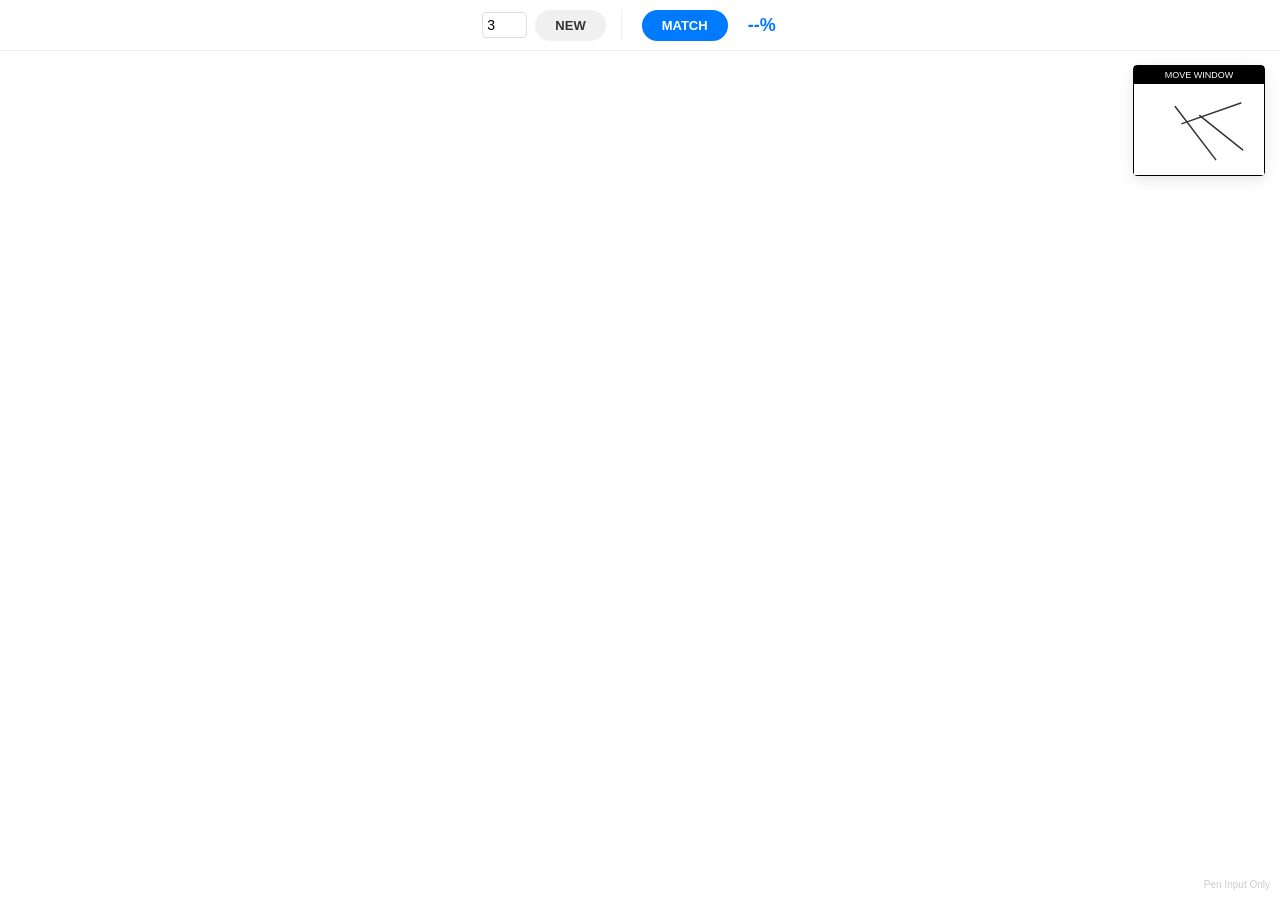
==== index.html @ a44eed91 "chore: improve ux" ====
<!DOCTYPE html>
<html lang="en">
<head>
    <meta charset="UTF-8">
    <meta name="viewport" content="width=device-width, initial-scale=1.0, maximum-scale=1.0, user-scalable=no">
    <title>Pen-Only Matcher</title>
    <style>
        body, html {
            margin: 0; padding: 0; width: 100%; height: 100%;
            overflow: hidden; font-family: -apple-system, sans-serif;
            background: #fff; touch-action: none;
        }

        /* Minimalist Toolbar */
        .toolbar {
            position: fixed; top: 0; left: 0; width: 100%; height: 50px;
            background: rgba(255, 255, 255, 0.9); border-bottom: 1px solid #eee;
            display: flex; align-items: center; justify-content: center; gap: 20px;
            z-index: 1000;
        }

        #drawCanvas { position: absolute; top: 0; left: 0; width: 100%; height: 100%; display: block; }

        /* Floating Reference */
        #floatingRef {
            position: absolute; top: 65px; right: 15px;
            width: 130px; background: white; border: 1.5px solid #000;
            box-shadow: 0 4px 15px rgba(0,0,0,0.1); border-radius: 4px; z-index: 2000;
        }
        #refHeader {
            height: 18px; background: #000; color: #fff; font-size: 9px;
            display: flex; align-items: center; justify-content: center;
            cursor: move; text-transform: uppercase;
        }
        #refCanvas { display: block; background: #fff; width: 100%; }

        /* UI Styling */
        .input-wrap { display: flex; align-items: center; gap: 8px; border-right: 1px solid #eee; padding-right: 15px; }
        input[type="number"] { width: 35px; border: 1px solid #ddd; border-radius: 4px; padding: 4px; font-size: 14px; }
        button {
            padding: 8px 20px; font-size: 13px; font-weight: 600; border-radius: 20px;
            border: none; cursor: pointer; transition: all 0.2s;
        }
        .btn-new { background: #f0f0f0; color: #333; }
        .btn-match { background: #007bff; color: white; }
        #scoreDisplay { font-weight: bold; color: #007bff; font-size: 18px; min-width: 50px; }

        /* Pen-only indicator */
        .mode-hint { position: fixed; bottom: 10px; right: 10px; font-size: 10px; color: #ccc; z-index: 50; }
    </style>
</head>
<body>

<div class="toolbar">
    <div class="input-wrap">
        <input type="number" id="lineCount" value="3" min="1" max="10">
        <button class="btn-new" onclick="startNewGame()">NEW</button>
    </div>
    <button class="btn-match" onclick="checkMatch()">MATCH</button>
    <div id="scoreDisplay">--%</div>
</div>

<canvas id="drawCanvas"></canvas>

<div id="floatingRef">
    <div id="refHeader">Move Window</div>
    <canvas id="refCanvas"></canvas>
</div>

<div class="mode-hint">Pen Input Only</div>

<script>
    const drawCanvas = document.getElementById('drawCanvas');
    const refCanvas = document.getElementById('refCanvas');
    const drawCtx = drawCanvas.getContext('2d');
    const refCtx = refCanvas.getContext('2d');
    const floatingRef = document.getElementById('floatingRef');

    let targetLines = [];
    let userLines = [];
    let isDrawing = false;
    let startPos = { x: 0, y: 0 };

    function syncLayout() {
        drawCanvas.width = window.innerWidth;
        drawCanvas.height = window.innerHeight;
        const screenRatio = window.innerHeight / window.innerWidth;
        const refWidth = 130;
        refCanvas.width = refWidth;
        refCanvas.height = refWidth * screenRatio;
    }

    window.addEventListener('resize', () => {
        syncLayout();
        renderUserLines();
    });

    // REJECTION LOGIC: Check if the pointer is a pen
    function isPen(e) {
        // pointerType can be 'mouse', 'pen', or 'touch'
        return e.pointerType === 'pen';
    }

    function getPos(e) {
        const rect = drawCanvas.getBoundingClientRect();
        return { x: e.clientX - rect.left, y: e.clientY - rect.top };
    }

    // --- Dragging Window (Allows touch/mouse so you can move it) ---
    let isDraggingRef = false;
    let dragOffset = { x: 0, y: 0 };

    floatingRef.onpointerdown = (e) => {
        isDraggingRef = true;
        dragOffset.x = e.clientX - floatingRef.offsetLeft;
        dragOffset.y = e.clientY - floatingRef.offsetTop;
        floatingRef.setPointerCapture(e.pointerId);
        e.stopPropagation();
    };
    floatingRef.onpointermove = (e) => {
        if (!isDraggingRef) return;
        floatingRef.style.left = (e.clientX - dragOffset.x) + 'px';
        floatingRef.style.top = (e.clientY - dragOffset.y) + 'px';
        floatingRef.style.right = 'auto';
    };
    floatingRef.onpointerup = () => isDraggingRef = false;

    // --- Drawing Logic (STRICT PEN ONLY) ---
    drawCanvas.onpointerdown = (e) => {
        if (!isPen(e) || isDraggingRef) return;
        isDrawing = true;
        startPos = getPos(e);
    };

    drawCanvas.onpointermove = (e) => {
        if (!isDrawing || !isPen(e)) return;
        renderUserLines();
        drawSingleLine(drawCtx, {x1: startPos.x, y1: startPos.y, x2: getPos(e).x, y2: getPos(e).y}, '#007bff', 2.5);
    };

    drawCanvas.onpointerup = (e) => {
        if (!isDrawing || !isPen(e)) return;
        const endPos = getPos(e);
        userLines.push({ x1: startPos.x, y1: startPos.y, x2: endPos.x, y2: endPos.y });
        isDrawing = false;
        renderUserLines();
    };

    function drawSingleLine(ctx, line, color, width, dash = []) {
        ctx.beginPath();
        ctx.setLineDash(dash);
        ctx.moveTo(line.x1, line.y1);
        ctx.lineTo(line.x2, line.y2);
        ctx.strokeStyle = color;
        ctx.lineWidth = width;
        ctx.lineCap = 'round';
        ctx.stroke();
        ctx.setLineDash([]);
    }

    function renderUserLines() {
        drawCtx.clearRect(0, 0, drawCanvas.width, drawCanvas.height);
        userLines.forEach(l => drawSingleLine(drawCtx, l, '#007bff', 2.5));
    }

    // --- Game Logic ---
    function startNewGame() {
        userLines = [];
        targetLines = [];
        document.getElementById('scoreDisplay').innerText = '--%';
        drawCtx.clearRect(0, 0, drawCanvas.width, drawCanvas.height);
        refCtx.clearRect(0, 0, refCanvas.width, refCanvas.height);

        syncLayout();

        const n = document.getElementById('lineCount').value;
        for (let i = 0; i < n; i++) {
            const line = {
                x1: Math.random() * (refCanvas.width - 20) + 10,
                y1: Math.random() * (refCanvas.height - 20) + 10,
                x2: Math.random() * (refCanvas.width - 20) + 10,
                y2: Math.random() * (refCanvas.height - 20) + 10
            };
            targetLines.push(line);
            drawSingleLine(refCtx, line, '#333', 1.5);
        }
    }

    function checkMatch() {
        if (userLines.length === 0) return;
        const ratio = drawCanvas.width / refCanvas.width;
        let totalScore = 0;

        targetLines.forEach(t => {
            const scaled = { x1: t.x1 * ratio, y1: t.y1 * ratio, x2: t.x2 * ratio, y2: t.y2 * ratio };
            drawSingleLine(drawCtx, scaled, 'rgba(255, 0, 0, 0.3)', 5, [10, 8]);

            let bestMatch = 0;
            userLines.forEach(u => {
                const d1 = Math.hypot(scaled.x1 - u.x1, scaled.y1 - u.y1) + Math.hypot(scaled.x2 - u.x2, scaled.y2 - u.y2);
                const d2 = Math.hypot(scaled.x1 - u.x2, scaled.y1 - u.y2) + Math.hypot(scaled.x2 - u.x1, scaled.y2 - u.y1);
                const score = Math.max(0, 100 - (Math.min(d1, d2) / 25));
                if (score > bestMatch) bestMatch = score;
            });
            totalScore += bestMatch;
        });

        document.getElementById('scoreDisplay').innerText = `${Math.round(totalScore / targetLines.length)}%`;
    }

    syncLayout();
    setTimeout(startNewGame, 100);

</script>
</body>
</html>
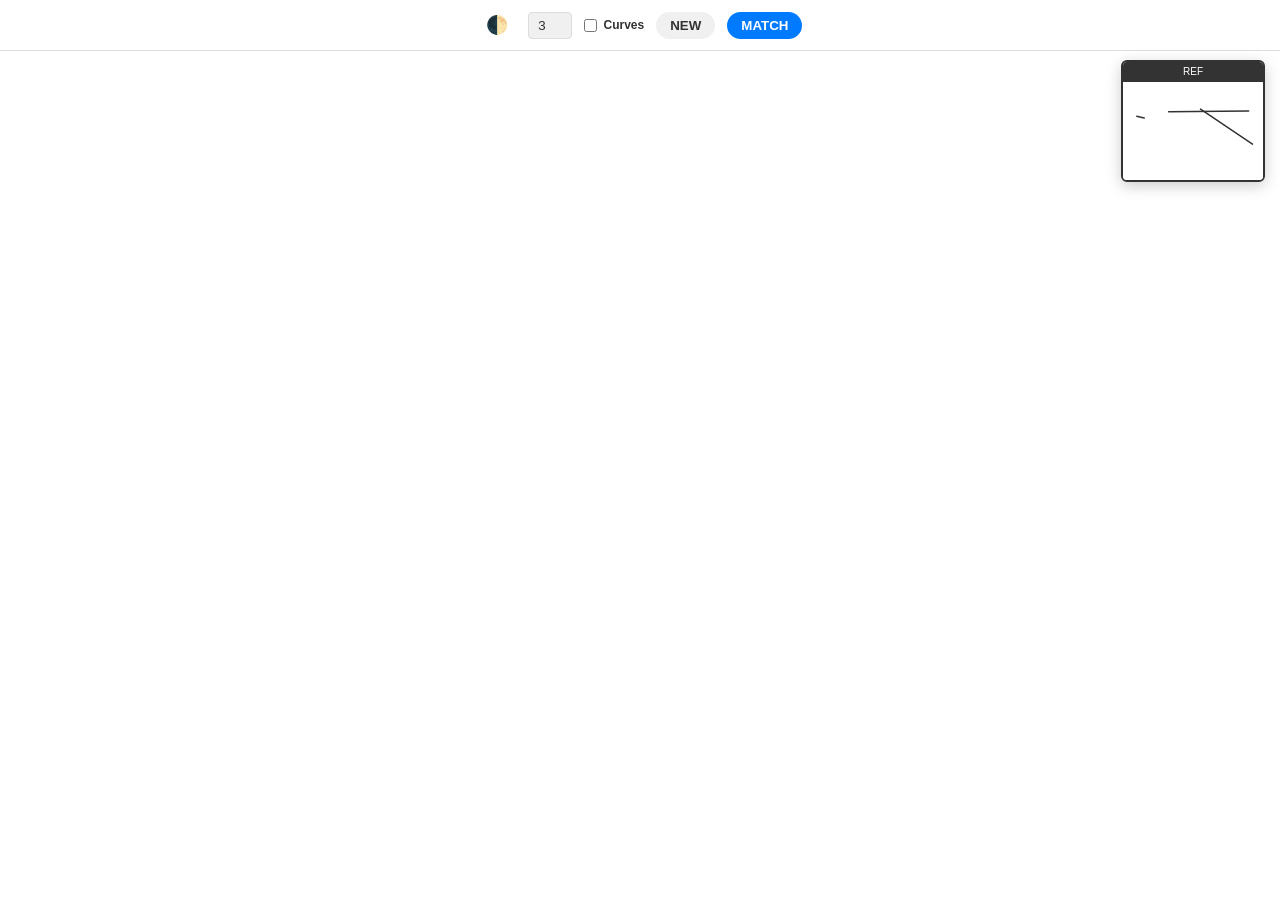
==== commit c879c408: "chore: keep previous user's setting in local storage" ====
--- a/index.html
+++ b/index.html
@@ -3,71 +3,87 @@
 <head>
     <meta charset="UTF-8">
     <meta name="viewport" content="width=device-width, initial-scale=1.0, maximum-scale=1.0, user-scalable=no">
-    <title>Pen-Only Matcher</title>
+    <title>Pro Pen Matcher</title>
+    <link rel="manifest" href="manifest.json">
+    <meta name="theme-color" content="#007bff">
+    <meta name="apple-mobile-web-app-capable" content="yes">
+    <meta name="apple-mobile-web-app-status-bar-style" content="black-translucent">
+
     <style>
+        :root {
+            --bg-color: #ffffff;
+            --toolbar-bg: #ffffff;
+            --toolbar-border: #dddddd;
+            --text-color: #333333;
+            --button-bg: #f0f0f0;
+            --ref-bg: #ffffff;
+            --ref-border: #333333;
+            --ink-color: #007bff;
+        }
+
+        [data-theme="dark"] {
+            --bg-color: #1a1a1a;
+            --toolbar-bg: #2d2d2d;
+            --toolbar-border: #444444;
+            --text-color: #eeeeee;
+            --button-bg: #444444;
+            --ref-bg: #2d2d2d;
+            --ref-border: #666666;
+            --ink-color: #4dabff;
+        }
+
         body, html {
             margin: 0; padding: 0; width: 100%; height: 100%;
-            overflow: hidden; font-family: -apple-system, sans-serif;
-            background: #fff; touch-action: none;
-        }
-
-        /* Minimalist Toolbar */
+            overflow: hidden; background: var(--bg-color); touch-action: none;
+            font-family: -apple-system, sans-serif; transition: background 0.3s ease;
+        }
+
         .toolbar {
             position: fixed; top: 0; left: 0; width: 100%; height: 50px;
-            background: rgba(255, 255, 255, 0.9); border-bottom: 1px solid #eee;
-            display: flex; align-items: center; justify-content: center; gap: 20px;
-            z-index: 1000;
-        }
-
-        #drawCanvas { position: absolute; top: 0; left: 0; width: 100%; height: 100%; display: block; }
-
-        /* Floating Reference */
+            background: var(--toolbar-bg); border-bottom: 1px solid var(--toolbar-border);
+            display: flex; align-items: center; justify-content: center; gap: 12px;
+            z-index: 1000; color: var(--text-color);
+        }
+
+        #drawCanvas { position: absolute; top: 0; left: 0; width: 100%; height: 100%; z-index: 1; }
+
         #floatingRef {
-            position: absolute; top: 65px; right: 15px;
-            width: 130px; background: white; border: 1.5px solid #000;
-            box-shadow: 0 4px 15px rgba(0,0,0,0.1); border-radius: 4px; z-index: 2000;
-        }
-        #refHeader {
-            height: 18px; background: #000; color: #fff; font-size: 9px;
-            display: flex; align-items: center; justify-content: center;
-            cursor: move; text-transform: uppercase;
-        }
-        #refCanvas { display: block; background: #fff; width: 100%; }
-
-        /* UI Styling */
-        .input-wrap { display: flex; align-items: center; gap: 8px; border-right: 1px solid #eee; padding-right: 15px; }
-        input[type="number"] { width: 35px; border: 1px solid #ddd; border-radius: 4px; padding: 4px; font-size: 14px; }
-        button {
-            padding: 8px 20px; font-size: 13px; font-weight: 600; border-radius: 20px;
-            border: none; cursor: pointer; transition: all 0.2s;
-        }
-        .btn-new { background: #f0f0f0; color: #333; }
+            position: absolute; top: 60px; right: 15px;
+            width: 140px; border: 2px solid var(--ref-border); background: var(--ref-bg);
+            z-index: 2000; border-radius: 6px; overflow: hidden;
+            box-shadow: 0 4px 15px rgba(0,0,0,0.2);
+        }
+        #refHeader { height: 20px; background: var(--ref-border); color: #fff; font-size: 10px; text-align: center; line-height: 20px; cursor: move; }
+        #refCanvas { display: block; width: 100%; background: var(--ref-bg); }
+
+        input[type="number"] { width: 32px; border: 1px solid var(--toolbar-border); background: var(--button-bg); color: var(--text-color); border-radius: 4px; padding: 5px; text-align: center; }
+        button { padding: 6px 14px; font-weight: bold; border-radius: 20px; border: none; cursor: pointer; background: var(--button-bg); color: var(--text-color); }
         .btn-match { background: #007bff; color: white; }
-        #scoreDisplay { font-weight: bold; color: #007bff; font-size: 18px; min-width: 50px; }
-
-        /* Pen-only indicator */
-        .mode-hint { position: fixed; bottom: 10px; right: 10px; font-size: 10px; color: #ccc; z-index: 50; }
+        .theme-toggle { font-size: 18px; padding: 4px 8px; background: transparent; }
+        label { font-size: 12px; font-weight: bold; cursor: pointer; user-select: none; }
     </style>
 </head>
 <body>
 
 <div class="toolbar">
-    <div class="input-wrap">
-        <input type="number" id="lineCount" value="3" min="1" max="10">
-        <button class="btn-new" onclick="startNewGame()">NEW</button>
+    <button class="theme-toggle" onclick="toggleTheme()" title="Toggle Theme">🌓</button>
+    <div style="display:flex; align-items:center; gap:8px;">
+        <input type="number" id="lineCount" min="1" max="10" onchange="saveConfigs()">
+        <div style="display:flex; align-items:center; gap:4px;">
+            <input type="checkbox" id="allowCurves" onchange="saveConfigs()">
+            <label for="allowCurves">Curves</label>
+        </div>
     </div>
-    <button class="btn-match" onclick="checkMatch()">MATCH</button>
-    <div id="scoreDisplay">--%</div>
+    <button onclick="startNewGame()">NEW</button>
+    <button class="btn-match" onclick="showMatch()">MATCH</button>
 </div>
 
 <canvas id="drawCanvas"></canvas>
 
 <div id="floatingRef">
-    <div id="refHeader">Move Window</div>
+    <div id="refHeader">REF</div>
     <canvas id="refCanvas"></canvas>
 </div>
-
-<div class="mode-hint">Pen Input Only</div>
 
 <script>
     const drawCanvas = document.getElementById('drawCanvas');
@@ -75,142 +91,169 @@
     const drawCtx = drawCanvas.getContext('2d');
     const refCtx = refCanvas.getContext('2d');
     const floatingRef = document.getElementById('floatingRef');
+    const countInput = document.getElementById('lineCount');
+    const curveCheckbox = document.getElementById('allowCurves');
 
     let targetLines = [];
-    let userLines = [];
     let isDrawing = false;
-    let startPos = { x: 0, y: 0 };
-
+    let points = [];
+
+    // --- Persistent Configurations ---
+    function loadConfigs() {
+        // Load Line Count (Default to 3)
+        const savedCount = localStorage.getItem('pm-line-count');
+        countInput.value = savedCount !== null ? savedCount : 3;
+
+        // Load Curves Preference (Default to false)
+        const savedCurves = localStorage.getItem('pm-allow-curves');
+        curveCheckbox.checked = savedCurves === 'true';
+    }
+
+    function saveConfigs() {
+        localStorage.setItem('pm-line-count', countInput.value);
+        localStorage.setItem('pm-allow-curves', curveCheckbox.checked);
+    }
+
+    // --- Theme Logic ---
+    function initTheme() {
+        const savedTheme = localStorage.getItem('user-theme');
+        if (savedTheme) {
+            document.documentElement.setAttribute('data-theme', savedTheme);
+        } else if (window.matchMedia && window.matchMedia('(prefers-color-scheme: dark)').matches) {
+            document.documentElement.setAttribute('data-theme', 'dark');
+        }
+    }
+
+    function toggleTheme() {
+        const current = document.documentElement.getAttribute('data-theme');
+        const target = current === 'dark' ? 'light' : 'dark';
+        document.documentElement.setAttribute('data-theme', target);
+        localStorage.setItem('user-theme', target);
+        startNewGame();
+    }
+
+    // --- Drawing Logic ---
     function syncLayout() {
+        const temp = drawCtx.getImageData(0, 0, drawCanvas.width, drawCanvas.height);
         drawCanvas.width = window.innerWidth;
         drawCanvas.height = window.innerHeight;
-        const screenRatio = window.innerHeight / window.innerWidth;
-        const refWidth = 130;
-        refCanvas.width = refWidth;
-        refCanvas.height = refWidth * screenRatio;
-    }
-
-    window.addEventListener('resize', () => {
-        syncLayout();
-        renderUserLines();
-    });
-
-    // REJECTION LOGIC: Check if the pointer is a pen
-    function isPen(e) {
-        // pointerType can be 'mouse', 'pen', or 'touch'
-        return e.pointerType === 'pen';
-    }
-
-    function getPos(e) {
-        const rect = drawCanvas.getBoundingClientRect();
-        return { x: e.clientX - rect.left, y: e.clientY - rect.top };
-    }
-
-    // --- Dragging Window (Allows touch/mouse so you can move it) ---
-    let isDraggingRef = false;
-    let dragOffset = { x: 0, y: 0 };
-
-    floatingRef.onpointerdown = (e) => {
-        isDraggingRef = true;
-        dragOffset.x = e.clientX - floatingRef.offsetLeft;
-        dragOffset.y = e.clientY - floatingRef.offsetTop;
-        floatingRef.setPointerCapture(e.pointerId);
-        e.stopPropagation();
-    };
-    floatingRef.onpointermove = (e) => {
-        if (!isDraggingRef) return;
-        floatingRef.style.left = (e.clientX - dragOffset.x) + 'px';
-        floatingRef.style.top = (e.clientY - dragOffset.y) + 'px';
-        floatingRef.style.right = 'auto';
-    };
-    floatingRef.onpointerup = () => isDraggingRef = false;
-
-    // --- Drawing Logic (STRICT PEN ONLY) ---
+        drawCtx.putImageData(temp, 0, 0);
+        refCanvas.width = 140;
+        refCanvas.height = 140 * (window.innerHeight / window.innerWidth);
+    }
+
+    window.addEventListener('resize', syncLayout);
+
+    function isPen(e) { return e.pointerType === 'pen'; }
+
     drawCanvas.onpointerdown = (e) => {
-        if (!isPen(e) || isDraggingRef) return;
+        if (!isPen(e)) return;
         isDrawing = true;
-        startPos = getPos(e);
+        points = [{ x: e.clientX, y: e.clientY }];
+        drawCtx.strokeStyle = getComputedStyle(document.documentElement).getPropertyValue('--ink-color').trim();
+        drawCtx.lineWidth = 3;
+        drawCtx.lineCap = 'round';
+        drawCtx.lineJoin = 'round';
+        drawCanvas.setPointerCapture(e.pointerId);
     };
 
     drawCanvas.onpointermove = (e) => {
         if (!isDrawing || !isPen(e)) return;
-        renderUserLines();
-        drawSingleLine(drawCtx, {x1: startPos.x, y1: startPos.y, x2: getPos(e).x, y2: getPos(e).y}, '#007bff', 2.5);
-    };
-
-    drawCanvas.onpointerup = (e) => {
-        if (!isDrawing || !isPen(e)) return;
-        const endPos = getPos(e);
-        userLines.push({ x1: startPos.x, y1: startPos.y, x2: endPos.x, y2: endPos.y });
-        isDrawing = false;
-        renderUserLines();
-    };
-
-    function drawSingleLine(ctx, line, color, width, dash = []) {
+        points.push({ x: e.clientX, y: e.clientY });
+        if (points.length > 2) {
+            const lastTwoPoints = points.slice(-3);
+            const xc = (lastTwoPoints[1].x + lastTwoPoints[2].x) / 2;
+            const yc = (lastTwoPoints[1].y + lastTwoPoints[2].y) / 2;
+            drawCtx.beginPath();
+            drawCtx.moveTo(lastTwoPoints[0].x, lastTwoPoints[0].y);
+            drawCtx.quadraticCurveTo(lastTwoPoints[1].x, lastTwoPoints[1].y, xc, yc);
+            drawCtx.stroke();
+            lastTwoPoints[0].x = xc; lastTwoPoints[0].y = yc;
+        }
+    };
+
+    drawCanvas.onpointerup = () => { isDrawing = false; points = []; };
+
+    // --- Game Core ---
+    function renderLine(ctx, p, color, width, dash = []) {
         ctx.beginPath();
         ctx.setLineDash(dash);
-        ctx.moveTo(line.x1, line.y1);
-        ctx.lineTo(line.x2, line.y2);
         ctx.strokeStyle = color;
         ctx.lineWidth = width;
         ctx.lineCap = 'round';
+        ctx.moveTo(p.x1, p.y1);
+        if (p.type === 'curve') ctx.quadraticCurveTo(p.cx, p.cy, p.x2, p.y2);
+        else ctx.lineTo(p.x2, p.y2);
         ctx.stroke();
         ctx.setLineDash([]);
     }
 
-    function renderUserLines() {
-        drawCtx.clearRect(0, 0, drawCanvas.width, drawCanvas.height);
-        userLines.forEach(l => drawSingleLine(drawCtx, l, '#007bff', 2.5));
-    }
-
-    // --- Game Logic ---
     function startNewGame() {
-        userLines = [];
         targetLines = [];
-        document.getElementById('scoreDisplay').innerText = '--%';
         drawCtx.clearRect(0, 0, drawCanvas.width, drawCanvas.height);
         refCtx.clearRect(0, 0, refCanvas.width, refCanvas.height);
-
         syncLayout();
 
-        const n = document.getElementById('lineCount').value;
+        const n = countInput.value;
+        const allowCurves = curveCheckbox.checked;
+        const theme = document.documentElement.getAttribute('data-theme');
+        const refInk = theme === 'dark' ? '#eeeeee' : '#333333';
+
         for (let i = 0; i < n; i++) {
-            const line = {
+            const isCurve = allowCurves && Math.random() > 0.5;
+            const p = {
+                type: isCurve ? 'curve' : 'line',
                 x1: Math.random() * (refCanvas.width - 20) + 10,
                 y1: Math.random() * (refCanvas.height - 20) + 10,
                 x2: Math.random() * (refCanvas.width - 20) + 10,
-                y2: Math.random() * (refCanvas.height - 20) + 10
+                y2: Math.random() * (refCanvas.height - 20) + 10,
+                cx: Math.random() * refCanvas.width,
+                cy: Math.random() * refCanvas.height
             };
-            targetLines.push(line);
-            drawSingleLine(refCtx, line, '#333', 1.5);
-        }
-    }
-
-    function checkMatch() {
-        if (userLines.length === 0) return;
+            targetLines.push(p);
+            renderLine(refCtx, p, refInk, 1.5);
+        }
+    }
+
+    function showMatch() {
         const ratio = drawCanvas.width / refCanvas.width;
-        let totalScore = 0;
-
         targetLines.forEach(t => {
-            const scaled = { x1: t.x1 * ratio, y1: t.y1 * ratio, x2: t.x2 * ratio, y2: t.y2 * ratio };
-            drawSingleLine(drawCtx, scaled, 'rgba(255, 0, 0, 0.3)', 5, [10, 8]);
-
-            let bestMatch = 0;
-            userLines.forEach(u => {
-                const d1 = Math.hypot(scaled.x1 - u.x1, scaled.y1 - u.y1) + Math.hypot(scaled.x2 - u.x2, scaled.y2 - u.y2);
-                const d2 = Math.hypot(scaled.x1 - u.x2, scaled.y1 - u.y2) + Math.hypot(scaled.x2 - u.x1, scaled.y2 - u.y1);
-                const score = Math.max(0, 100 - (Math.min(d1, d2) / 25));
-                if (score > bestMatch) bestMatch = score;
-            });
-            totalScore += bestMatch;
+            const scaled = {
+                type: t.type,
+                x1: t.x1 * ratio, y1: t.y1 * ratio,
+                x2: t.x2 * ratio, y2: t.y2 * ratio,
+                cx: t.cx * ratio, cy: t.cy * ratio
+            };
+            renderLine(drawCtx, scaled, 'rgba(255, 69, 58, 0.5)', 5, [10, 5]);
         });
-
-        document.getElementById('scoreDisplay').innerText = `${Math.round(totalScore / targetLines.length)}%`;
-    }
-
+    }
+
+    // Draggable Ref Window
+    let isDrag = false, offset = {x:0, y:0};
+    floatingRef.onpointerdown = (e) => {
+        isDrag = true; offset.x = e.clientX - floatingRef.offsetLeft;
+        offset.y = e.clientY - floatingRef.offsetTop;
+        floatingRef.setPointerCapture(e.pointerId); e.stopPropagation();
+    };
+    floatingRef.onpointermove = (e) => {
+        if (isDrag) {
+            floatingRef.style.left = (e.clientX - offset.x) + 'px';
+            floatingRef.style.top = (e.clientY - offset.y) + 'px';
+            floatingRef.style.right = 'auto';
+        }
+    };
+    floatingRef.onpointerup = () => isDrag = false;
+
+    // --- Initialization ---
+    initTheme();
+    loadConfigs();
     syncLayout();
-    setTimeout(startNewGame, 100);
-
+    startNewGame();
+
+    // Register Service Worker
+    if ('serviceWorker' in navigator) {
+        navigator.serviceWorker.register('./sw.js').then(() => console.log("PWA Active"));
+    }
 </script>
 </body>
 </html>
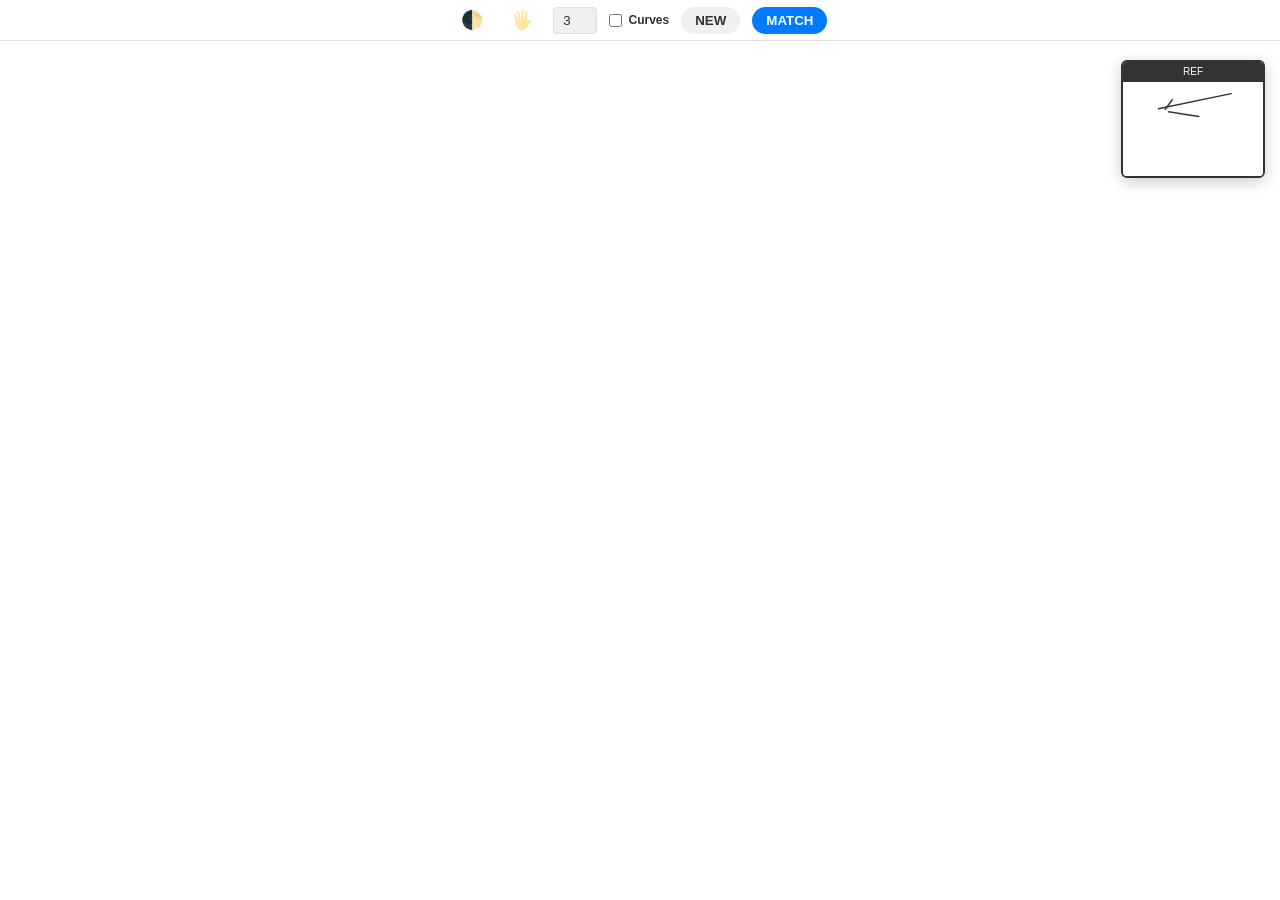
==== commit 3d6a6174: "chore: fix drawing" ====
--- a/index.html
+++ b/index.html
@@ -39,13 +39,13 @@
         }
 
         .toolbar {
-            position: fixed; top: 0; left: 0; width: 100%; height: 50px;
+            position: fixed; top: 0; left: 0; width: 100%; height: 40px;
             background: var(--toolbar-bg); border-bottom: 1px solid var(--toolbar-border);
             display: flex; align-items: center; justify-content: center; gap: 12px;
             z-index: 1000; color: var(--text-color);
         }
 
-        #drawCanvas { position: absolute; top: 0; left: 0; width: 100%; height: 100%; z-index: 1; }
+        #drawCanvas { position: absolute; top: 40px; left: 0; width: 100%; height: calc(100% - 40px); z-index: 1; }
 
         #floatingRef {
             position: absolute; top: 60px; right: 15px;
@@ -67,6 +67,7 @@
 
 <div class="toolbar">
     <button class="theme-toggle" onclick="toggleTheme()" title="Toggle Theme">🌓</button>
+    <button class="theme-toggle" id="touchToggle" onclick="toggleTouch()" title="Allow Touch Drawing">🖐️</button>
     <div style="display:flex; align-items:center; gap:8px;">
         <input type="number" id="lineCount" min="1" max="10" onchange="saveConfigs()">
         <div style="display:flex; align-items:center; gap:4px;">
@@ -97,6 +98,7 @@
     let targetLines = [];
     let isDrawing = false;
     let points = [];
+    let allowTouch = false;
 
     // --- Persistent Configurations ---
     function loadConfigs() {
@@ -132,24 +134,33 @@
         startNewGame();
     }
 
+    function toggleTouch() {
+        allowTouch = !allowTouch;
+        document.getElementById('touchToggle').style.opacity = allowTouch ? '1' : '0.4';
+    }
+
     // --- Drawing Logic ---
     function syncLayout() {
         const temp = drawCtx.getImageData(0, 0, drawCanvas.width, drawCanvas.height);
+        const toolbarHeight = 40;
+        const drawableHeight = window.innerHeight - toolbarHeight;
         drawCanvas.width = window.innerWidth;
-        drawCanvas.height = window.innerHeight;
+        drawCanvas.height = drawableHeight;
         drawCtx.putImageData(temp, 0, 0);
         refCanvas.width = 140;
-        refCanvas.height = 140 * (window.innerHeight / window.innerWidth);
+        refCanvas.height = 140 * (drawableHeight / window.innerWidth);
     }
 
     window.addEventListener('resize', syncLayout);
 
-    function isPen(e) { return e.pointerType === 'pen'; }
+    function canDraw(e) { return e.pointerType === 'pen' || (allowTouch && e.pointerType === 'touch'); }
+
+    function getCanvasY(clientY) { return clientY - 40; }
 
     drawCanvas.onpointerdown = (e) => {
-        if (!isPen(e)) return;
+        if (!canDraw(e)) return;
         isDrawing = true;
-        points = [{ x: e.clientX, y: e.clientY }];
+        points = [{ x: e.clientX, y: getCanvasY(e.clientY) }];
         drawCtx.strokeStyle = getComputedStyle(document.documentElement).getPropertyValue('--ink-color').trim();
         drawCtx.lineWidth = 3;
         drawCtx.lineCap = 'round';
@@ -158,17 +169,29 @@
     };
 
     drawCanvas.onpointermove = (e) => {
-        if (!isDrawing || !isPen(e)) return;
-        points.push({ x: e.clientX, y: e.clientY });
-        if (points.length > 2) {
-            const lastTwoPoints = points.slice(-3);
-            const xc = (lastTwoPoints[1].x + lastTwoPoints[2].x) / 2;
-            const yc = (lastTwoPoints[1].y + lastTwoPoints[2].y) / 2;
+        if (!isDrawing || !canDraw(e)) return;
+        const newPoint = { x: e.clientX, y: getCanvasY(e.clientY) };
+        points.push(newPoint);
+        
+        if (points.length === 2) {
+            // First segment: draw a simple line
             drawCtx.beginPath();
-            drawCtx.moveTo(lastTwoPoints[0].x, lastTwoPoints[0].y);
-            drawCtx.quadraticCurveTo(lastTwoPoints[1].x, lastTwoPoints[1].y, xc, yc);
+            drawCtx.moveTo(points[0].x, points[0].y);
+            drawCtx.lineTo(points[1].x, points[1].y);
             drawCtx.stroke();
-            lastTwoPoints[0].x = xc; lastTwoPoints[0].y = yc;
+        } else if (points.length > 2) {
+            // Use quadratic curve through midpoints for smooth lines
+            const p0 = points[points.length - 3];
+            const p1 = points[points.length - 2];
+            const p2 = points[points.length - 1];
+            
+            const mid1 = { x: (p0.x + p1.x) / 2, y: (p0.y + p1.y) / 2 };
+            const mid2 = { x: (p1.x + p2.x) / 2, y: (p1.y + p2.y) / 2 };
+            
+            drawCtx.beginPath();
+            drawCtx.moveTo(mid1.x, mid1.y);
+            drawCtx.quadraticCurveTo(p1.x, p1.y, mid2.x, mid2.y);
+            drawCtx.stroke();
         }
     };
 
@@ -249,6 +272,7 @@
     loadConfigs();
     syncLayout();
     startNewGame();
+    document.getElementById('touchToggle').style.opacity = '0.4';
 
     // Register Service Worker
     if ('serviceWorker' in navigator) {
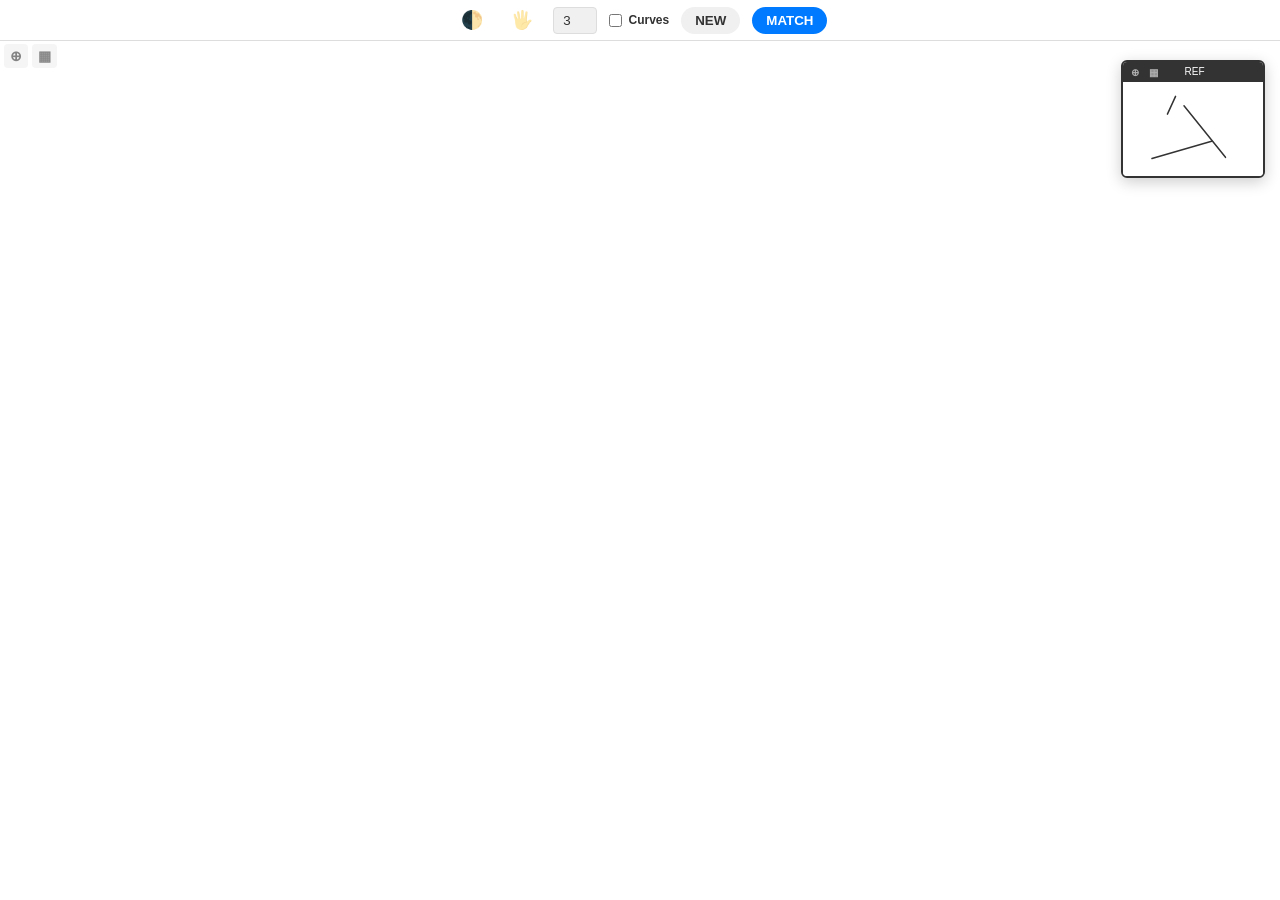
==== commit 7e5ae232: "feat: add crosshair and grid to the canvases" ====
--- a/index.html
+++ b/index.html
@@ -53,7 +53,13 @@
             z-index: 2000; border-radius: 6px; overflow: hidden;
             box-shadow: 0 4px 15px rgba(0,0,0,0.2);
         }
-        #refHeader { height: 20px; background: var(--ref-border); color: #fff; font-size: 10px; text-align: center; line-height: 20px; cursor: move; }
+        #refHeader { height: 20px; background: var(--ref-border); color: #fff; font-size: 10px; line-height: 20px; cursor: move; display: flex; align-items: center; justify-content: space-between; padding: 0 4px; }
+        #refHeader .title { flex: 1; text-align: center; }
+        .canvas-tools { display: flex; gap: 2px; }
+        .icon-btn { background: transparent; border: none; cursor: pointer; padding: 2px 4px; font-size: 10px; opacity: 0.6; color: inherit; }
+        .icon-btn.active { opacity: 1; }
+        .draw-tools { position: absolute; top: 44px; left: 4px; display: flex; gap: 4px; z-index: 100; }
+        .draw-tools .icon-btn { background: var(--button-bg); border-radius: 4px; padding: 4px 6px; font-size: 14px; color: var(--text-color); }
         #refCanvas { display: block; width: 100%; background: var(--ref-bg); }
 
         input[type="number"] { width: 32px; border: 1px solid var(--toolbar-border); background: var(--button-bg); color: var(--text-color); border-radius: 4px; padding: 5px; text-align: center; }
@@ -81,8 +87,20 @@
 
 <canvas id="drawCanvas"></canvas>
 
+<div class="draw-tools">
+    <button class="icon-btn" id="drawCrosshair" onclick="toggleDrawCrosshair()" title="Crosshair">⊕</button>
+    <button class="icon-btn" id="drawGrid" onclick="toggleDrawGrid()" title="Grid">▦</button>
+</div>
+
 <div id="floatingRef">
-    <div id="refHeader">REF</div>
+    <div id="refHeader">
+        <div class="canvas-tools">
+            <button class="icon-btn" id="refCrosshair" onclick="toggleRefCrosshair()" title="Crosshair">⊕</button>
+            <button class="icon-btn" id="refGrid" onclick="toggleRefGrid()" title="Grid">▦</button>
+        </div>
+        <span class="title">REF</span>
+        <div style="width: 32px;"></div>
+    </div>
     <canvas id="refCanvas"></canvas>
 </div>
 
@@ -99,6 +117,10 @@
     let isDrawing = false;
     let points = [];
     let allowTouch = false;
+    let refCrosshairEnabled = false;
+    let refGridEnabled = false;
+    let drawCrosshairEnabled = false;
+    let drawGridEnabled = false;
 
     // --- Persistent Configurations ---
     function loadConfigs() {
@@ -137,6 +159,68 @@
     function toggleTouch() {
         allowTouch = !allowTouch;
         document.getElementById('touchToggle').style.opacity = allowTouch ? '1' : '0.4';
+    }
+
+    // --- Crosshair & Grid Toggles ---
+    function toggleRefCrosshair() {
+        refCrosshairEnabled = !refCrosshairEnabled;
+        document.getElementById('refCrosshair').classList.toggle('active', refCrosshairEnabled);
+        redrawRef();
+    }
+
+    function toggleRefGrid() {
+        refGridEnabled = !refGridEnabled;
+        document.getElementById('refGrid').classList.toggle('active', refGridEnabled);
+        redrawRef();
+    }
+
+    function toggleDrawCrosshair() {
+        drawCrosshairEnabled = !drawCrosshairEnabled;
+        document.getElementById('drawCrosshair').classList.toggle('active', drawCrosshairEnabled);
+        redrawDrawOverlays();
+    }
+
+    function toggleDrawGrid() {
+        drawGridEnabled = !drawGridEnabled;
+        document.getElementById('drawGrid').classList.toggle('active', drawGridEnabled);
+        redrawDrawOverlays();
+    }
+
+    function drawCrosshair(ctx, w, h, color) {
+        ctx.save();
+        ctx.strokeStyle = color;
+        ctx.lineWidth = 2;
+        ctx.setLineDash([3, 3]);
+        ctx.beginPath();
+        ctx.moveTo(w / 2, 0);
+        ctx.lineTo(w / 2, h);
+        ctx.moveTo(0, h / 2);
+        ctx.lineTo(w, h / 2);
+        ctx.stroke();
+        ctx.restore();
+    }
+
+    function drawGrid(ctx, w, h, color) {
+        ctx.save();
+        ctx.strokeStyle = color;
+        ctx.lineWidth = 1;
+        ctx.setLineDash([2, 2]);
+        const cols = 4, rows = 4;
+        for (let i = 1; i < cols; i++) {
+            const x = (w / cols) * i;
+            ctx.beginPath();
+            ctx.moveTo(x, 0);
+            ctx.lineTo(x, h);
+            ctx.stroke();
+        }
+        for (let i = 1; i < rows; i++) {
+            const y = (h / rows) * i;
+            ctx.beginPath();
+            ctx.moveTo(0, y);
+            ctx.lineTo(w, y);
+            ctx.stroke();
+        }
+        ctx.restore();
     }
 
     // --- Drawing Logic ---
@@ -151,7 +235,7 @@
         refCanvas.height = 140 * (drawableHeight / window.innerWidth);
     }
 
-    window.addEventListener('resize', syncLayout);
+    window.addEventListener('resize', () => { syncLayout(); redrawRef(); redrawDrawOverlays(); });
 
     function canDraw(e) { return e.pointerType === 'pen' || (allowTouch && e.pointerType === 'touch'); }
 
@@ -211,16 +295,42 @@
         ctx.setLineDash([]);
     }
 
+    function redrawRef() {
+        refCtx.clearRect(0, 0, refCanvas.width, refCanvas.height);
+        const theme = document.documentElement.getAttribute('data-theme');
+        const refInk = theme === 'dark' ? '#eeeeee' : '#333333';
+        const overlayColor = theme === 'dark' ? 'rgba(255,255,255,0.6)' : 'rgba(0,0,0,0.4)';
+        targetLines.forEach(p => renderLine(refCtx, p, refInk, 1.5));
+        if (refGridEnabled) drawGrid(refCtx, refCanvas.width, refCanvas.height, overlayColor);
+        if (refCrosshairEnabled) drawCrosshair(refCtx, refCanvas.width, refCanvas.height, overlayColor);
+    }
+
+    function redrawDrawOverlays() {
+        const overlay = document.getElementById('drawOverlay');
+        if (overlay) overlay.remove();
+        if (!drawCrosshairEnabled && !drawGridEnabled) return;
+
+        const canvas = document.createElement('canvas');
+        canvas.id = 'drawOverlay';
+        canvas.style.cssText = 'position:absolute;top:40px;left:0;width:100%;height:calc(100% - 40px);pointer-events:none;z-index:50;';
+        canvas.width = drawCanvas.width;
+        canvas.height = drawCanvas.height;
+        document.body.appendChild(canvas);
+
+        const ctx = canvas.getContext('2d');
+        const theme = document.documentElement.getAttribute('data-theme');
+        const overlayColor = theme === 'dark' ? 'rgba(255,255,255,0.5)' : 'rgba(0,0,0,0.3)';
+        if (drawGridEnabled) drawGrid(ctx, canvas.width, canvas.height, overlayColor);
+        if (drawCrosshairEnabled) drawCrosshair(ctx, canvas.width, canvas.height, overlayColor);
+    }
+
     function startNewGame() {
         targetLines = [];
         drawCtx.clearRect(0, 0, drawCanvas.width, drawCanvas.height);
-        refCtx.clearRect(0, 0, refCanvas.width, refCanvas.height);
         syncLayout();
 
         const n = countInput.value;
         const allowCurves = curveCheckbox.checked;
-        const theme = document.documentElement.getAttribute('data-theme');
-        const refInk = theme === 'dark' ? '#eeeeee' : '#333333';
 
         for (let i = 0; i < n; i++) {
             const isCurve = allowCurves && Math.random() > 0.5;
@@ -234,8 +344,9 @@
                 cy: Math.random() * refCanvas.height
             };
             targetLines.push(p);
-            renderLine(refCtx, p, refInk, 1.5);
-        }
+        }
+        redrawRef();
+        redrawDrawOverlays();
     }
 
     function showMatch() {
@@ -253,19 +364,21 @@
 
     // Draggable Ref Window
     let isDrag = false, offset = {x:0, y:0};
-    floatingRef.onpointerdown = (e) => {
+    const refHeader = document.getElementById('refHeader');
+    refHeader.onpointerdown = (e) => {
+        if (e.target.classList.contains('icon-btn')) return;
         isDrag = true; offset.x = e.clientX - floatingRef.offsetLeft;
         offset.y = e.clientY - floatingRef.offsetTop;
-        floatingRef.setPointerCapture(e.pointerId); e.stopPropagation();
+        refHeader.setPointerCapture(e.pointerId); e.stopPropagation();
     };
-    floatingRef.onpointermove = (e) => {
+    refHeader.onpointermove = (e) => {
         if (isDrag) {
             floatingRef.style.left = (e.clientX - offset.x) + 'px';
             floatingRef.style.top = (e.clientY - offset.y) + 'px';
             floatingRef.style.right = 'auto';
         }
     };
-    floatingRef.onpointerup = () => isDrag = false;
+    refHeader.onpointerup = () => isDrag = false;
 
     // --- Initialization ---
     initTheme();
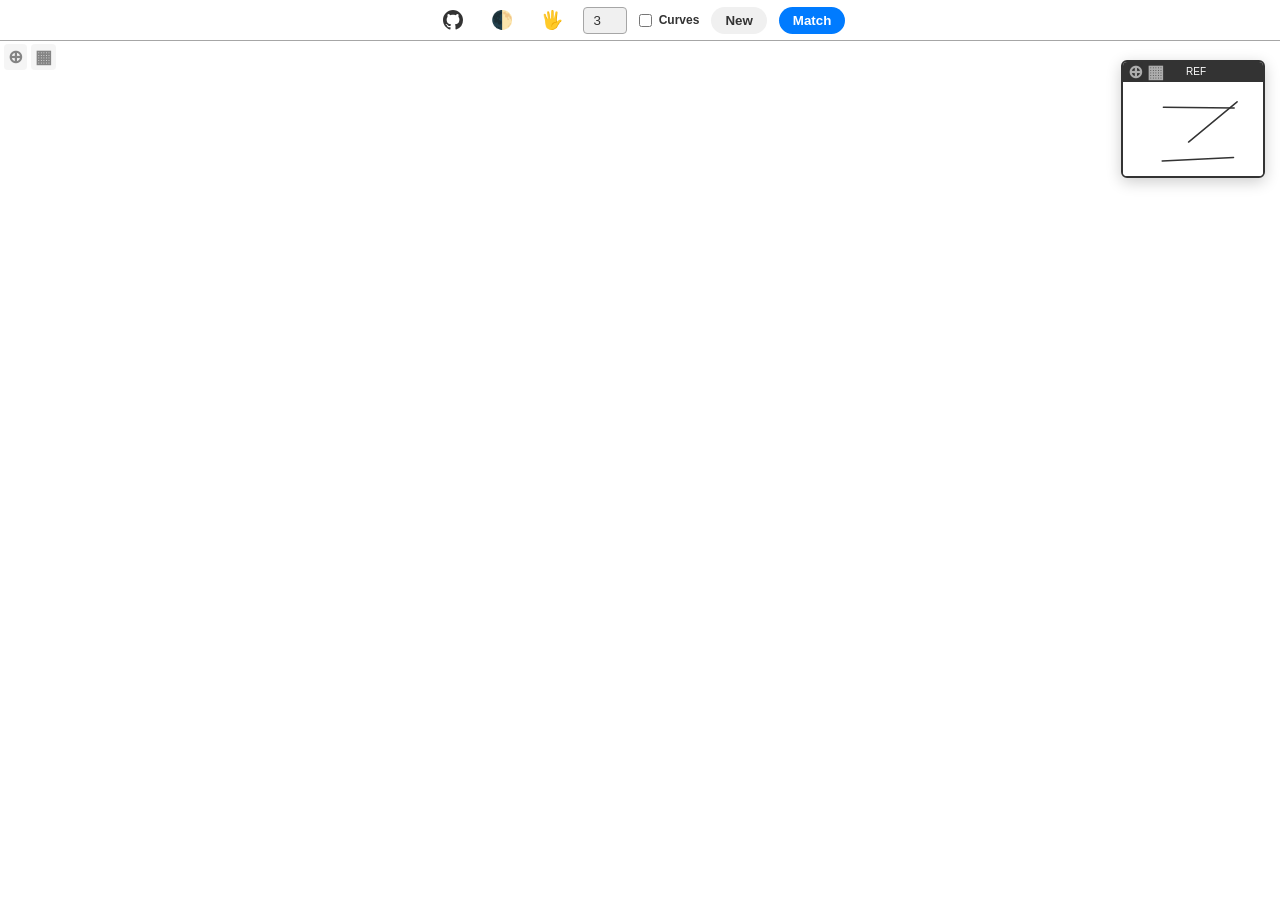
==== commit b119314f: "chore: improve UI and UX" ====
--- a/index.html
+++ b/index.html
@@ -3,17 +3,18 @@
 <head>
     <meta charset="UTF-8">
     <meta name="viewport" content="width=device-width, initial-scale=1.0, maximum-scale=1.0, user-scalable=no">
-    <title>Pro Pen Matcher</title>
+    <title>Pen Matcher</title>
     <link rel="manifest" href="manifest.json">
+    <meta name="description" content="Pen Matcher - Build the muscle memory to draw precise lines. Trace reference lines on the drawing canvas and match to see how close you were.">
     <meta name="theme-color" content="#007bff">
     <meta name="apple-mobile-web-app-capable" content="yes">
     <meta name="apple-mobile-web-app-status-bar-style" content="black-translucent">
-
+    <link rel="icon" type="image/x-icon" href="favicon.ico">
     <style>
         :root {
             --bg-color: #ffffff;
             --toolbar-bg: #ffffff;
-            --toolbar-border: #dddddd;
+            --toolbar-border: #a6a6a6;
             --text-color: #333333;
             --button-bg: #f0f0f0;
             --ref-bg: #ffffff;
@@ -41,8 +42,14 @@
         .toolbar {
             position: fixed; top: 0; left: 0; width: 100%; height: 40px;
             background: var(--toolbar-bg); border-bottom: 1px solid var(--toolbar-border);
-            display: flex; align-items: center; justify-content: center; gap: 12px;
+            display: flex; align-items: center; justify-content: center; gap: 4px;
             z-index: 1000; color: var(--text-color);
+        }
+
+        @media screen and (min-width: 768px) {
+            .toolbar {
+                gap:12px;
+            }
         }
 
         #drawCanvas { position: absolute; top: 40px; left: 0; width: 100%; height: calc(100% - 40px); z-index: 1; }
@@ -56,22 +63,28 @@
         #refHeader { height: 20px; background: var(--ref-border); color: #fff; font-size: 10px; line-height: 20px; cursor: move; display: flex; align-items: center; justify-content: space-between; padding: 0 4px; }
         #refHeader .title { flex: 1; text-align: center; }
         .canvas-tools { display: flex; gap: 2px; }
-        .icon-btn { background: transparent; border: none; cursor: pointer; padding: 2px 4px; font-size: 10px; opacity: 0.6; color: inherit; }
+        .icon-btn { background: transparent; border: none; cursor: pointer; padding:0 1px; font-size: 18px; opacity: 0.6; color: inherit; }
         .icon-btn.active { opacity: 1; }
         .draw-tools { position: absolute; top: 44px; left: 4px; display: flex; gap: 4px; z-index: 100; }
-        .draw-tools .icon-btn { background: var(--button-bg); border-radius: 4px; padding: 4px 6px; font-size: 14px; color: var(--text-color); }
+        .draw-tools .icon-btn { background: var(--button-bg); border-radius: 4px; padding: 2px 4px; color: var(--text-color); }
         #refCanvas { display: block; width: 100%; background: var(--ref-bg); }
 
         input[type="number"] { width: 32px; border: 1px solid var(--toolbar-border); background: var(--button-bg); color: var(--text-color); border-radius: 4px; padding: 5px; text-align: center; }
         button { padding: 6px 14px; font-weight: bold; border-radius: 20px; border: none; cursor: pointer; background: var(--button-bg); color: var(--text-color); }
         .btn-match { background: #007bff; color: white; }
-        .theme-toggle { font-size: 18px; padding: 4px 8px; background: transparent; }
+        .theme-toggle { font-size: 18px; padding: 4px 8px; background: transparent; position: relative; color: var(--text-color); }
+        a.theme-toggle, a.theme-toggle:visited, a.theme-toggle:active, a.theme-toggle:hover { color: var(--text-color); }
+        .theme-toggle.disabled::after {
+            content: ''; position: absolute; top: 50%; left: 20%; width: 60%; height: 2px;
+            background: #e53935; transform: rotate(-45deg); border-radius: 1px;
+        }
         label { font-size: 12px; font-weight: bold; cursor: pointer; user-select: none; }
     </style>
 </head>
 <body>
 
 <div class="toolbar">
+    <a href="https://github.com/mehran-prs/copy-challenge" target="_blank" class="theme-toggle" title="GitHub" style="text-decoration:none;display:flex;align-items:center;"><svg height="20" width="20" viewBox="0 0 16 16" fill="currentColor"><path d="M8 0C3.58 0 0 3.58 0 8c0 3.54 2.29 6.53 5.47 7.59.4.07.55-.17.55-.38 0-.19-.01-.82-.01-1.49-2.01.37-2.53-.49-2.69-.94-.09-.23-.48-.94-.82-1.13-.28-.15-.68-.52-.01-.53.63-.01 1.08.58 1.23.82.72 1.21 1.87.87 2.33.66.07-.52.28-.87.51-1.07-1.78-.2-3.64-.89-3.64-3.95 0-.87.31-1.59.82-2.15-.08-.2-.36-1.02.08-2.12 0 0 .67-.21 2.2.82.64-.18 1.32-.27 2-.27.68 0 1.36.09 2 .27 1.53-1.04 2.2-.82 2.2-.82.44 1.1.16 1.92.08 2.12.51.56.82 1.27.82 2.15 0 3.07-1.87 3.75-3.65 3.95.29.25.54.73.54 1.48 0 1.07-.01 1.93-.01 2.2 0 .21.15.46.55.38A8.013 8.013 0 0016 8c0-4.42-3.58-8-8-8z"/></svg></a>
     <button class="theme-toggle" onclick="toggleTheme()" title="Toggle Theme">🌓</button>
     <button class="theme-toggle" id="touchToggle" onclick="toggleTouch()" title="Allow Touch Drawing">🖐️</button>
     <div style="display:flex; align-items:center; gap:8px;">
@@ -81,8 +94,8 @@
             <label for="allowCurves">Curves</label>
         </div>
     </div>
-    <button onclick="startNewGame()">NEW</button>
-    <button class="btn-match" onclick="showMatch()">MATCH</button>
+    <button onclick="startNewGame()">New</button>
+    <button class="btn-match" onclick="showMatch()">Match</button>
 </div>
 
 <canvas id="drawCanvas"></canvas>
@@ -116,7 +129,7 @@
     let targetLines = [];
     let isDrawing = false;
     let points = [];
-    let allowTouch = false;
+    let allowTouch = true;
     let refCrosshairEnabled = false;
     let refGridEnabled = false;
     let drawCrosshairEnabled = false;
@@ -158,7 +171,7 @@
 
     function toggleTouch() {
         allowTouch = !allowTouch;
-        document.getElementById('touchToggle').style.opacity = allowTouch ? '1' : '0.4';
+        document.getElementById('touchToggle').classList.toggle('disabled', !allowTouch);
     }
 
     // --- Crosshair & Grid Toggles ---
@@ -385,7 +398,7 @@
     loadConfigs();
     syncLayout();
     startNewGame();
-    document.getElementById('touchToggle').style.opacity = '0.4';
+    document.getElementById('touchToggle').classList.toggle('disabled', !allowTouch);
 
     // Register Service Worker
     if ('serviceWorker' in navigator) {
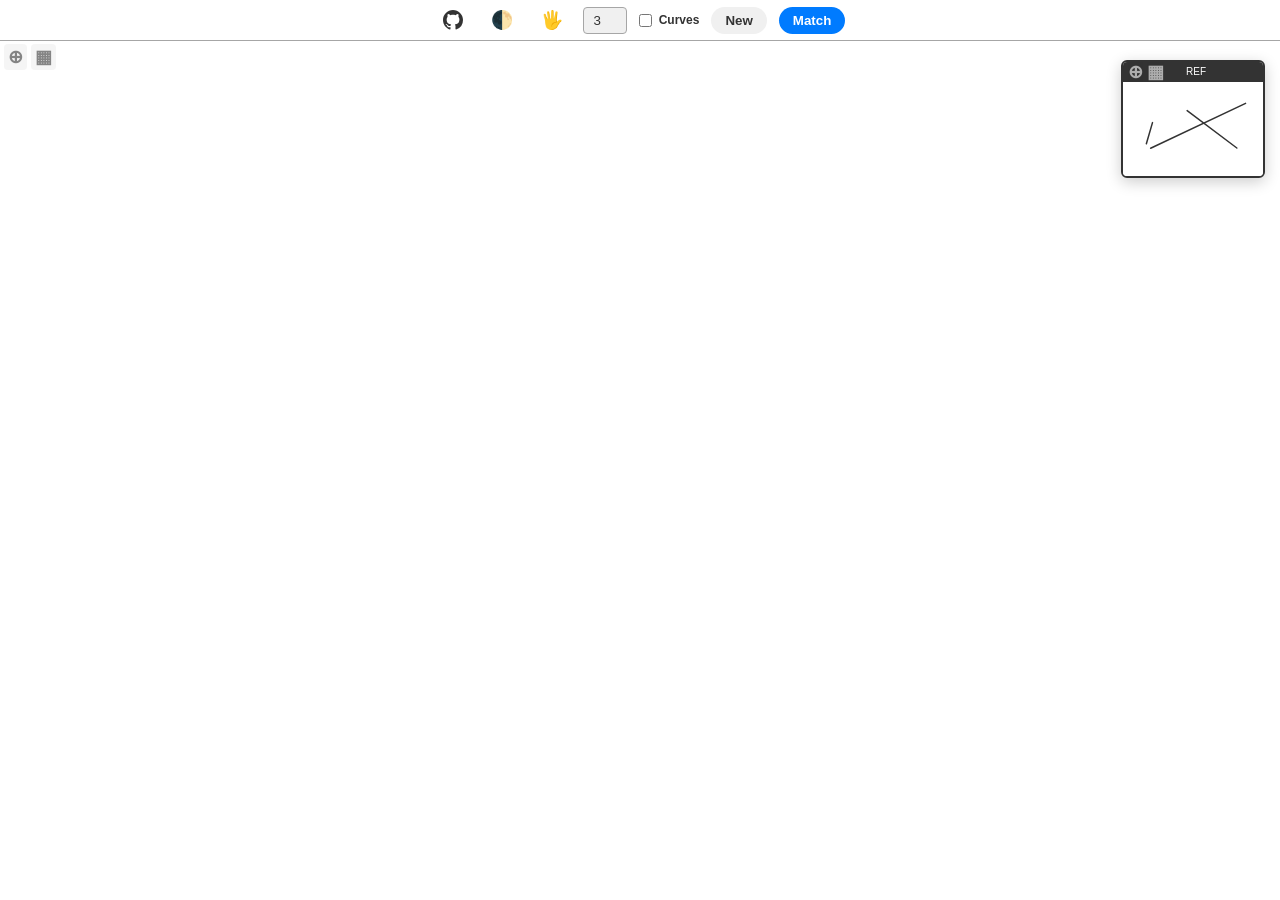
==== commit 3c49aca1: "chore: add insights" ====
--- a/index.html
+++ b/index.html
@@ -405,5 +405,8 @@
         navigator.serviceWorker.register('./sw.js').then(() => console.log("PWA Active"));
     }
 </script>
+<!-- Cloudflare Web Analytics -->
+<script defer src='https://static.cloudflareinsights.com/beacon.min.js' data-cf-beacon='{"token": "6c0b614efe634a889194f5e72a39f965"}'></script>
+<!-- End Cloudflare Web Analytics -->
 </body>
 </html>
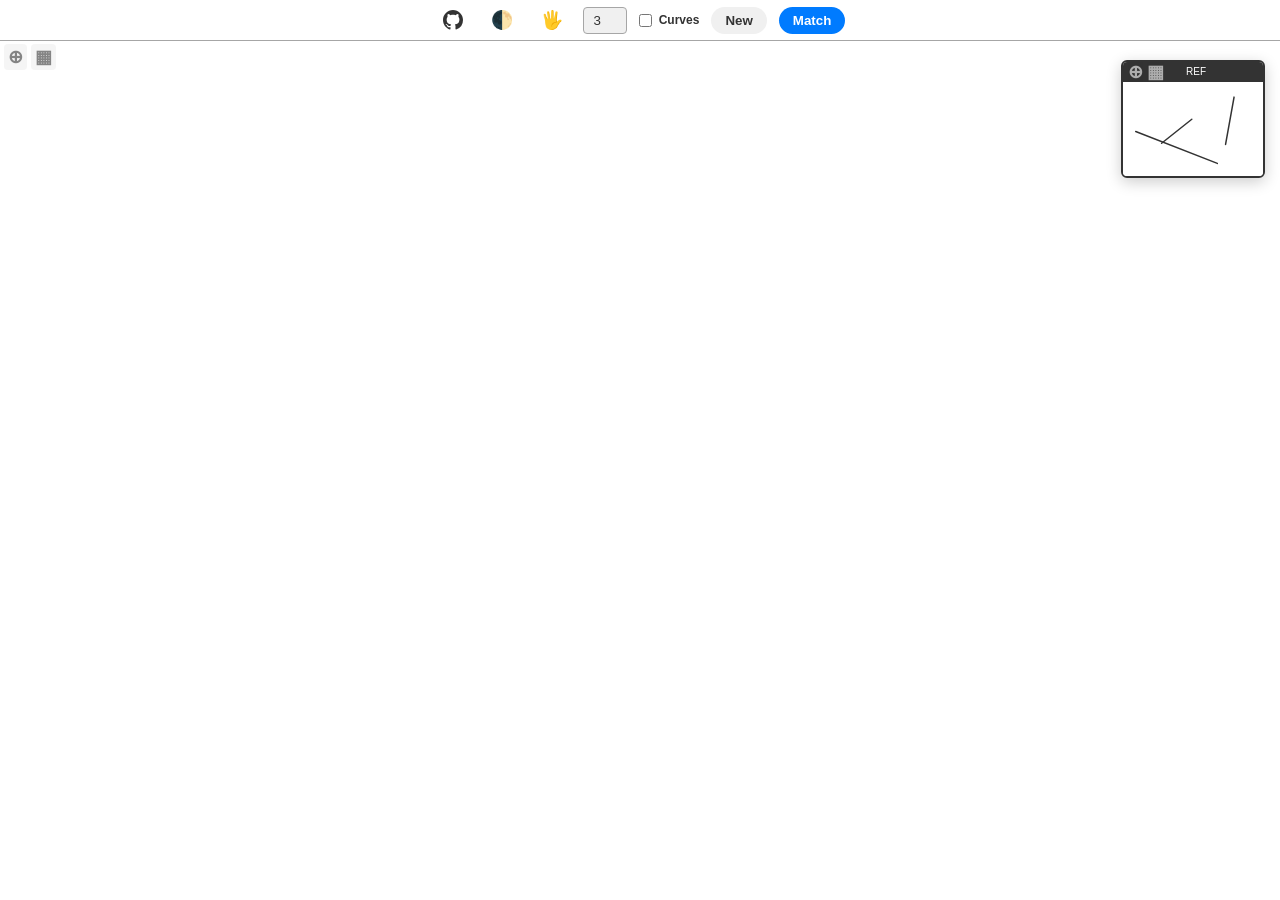
==== commit f6e098b3: "chore: update github link on the index page" ====
--- a/index.html
+++ b/index.html
@@ -58,7 +58,7 @@
             position: absolute; top: 60px; right: 15px;
             width: 140px; border: 2px solid var(--ref-border); background: var(--ref-bg);
             z-index: 2000; border-radius: 6px; overflow: hidden;
-            box-shadow: 0 4px 15px rgba(0,0,0,0.2);
+            box-shadow: 0 4px 15px rgba(0,0,0,0.2); cursor: move;
         }
         #refHeader { height: 20px; background: var(--ref-border); color: #fff; font-size: 10px; line-height: 20px; cursor: move; display: flex; align-items: center; justify-content: space-between; padding: 0 4px; }
         #refHeader .title { flex: 1; text-align: center; }
@@ -84,7 +84,7 @@
 <body>
 
 <div class="toolbar">
-    <a href="https://github.com/mehran-prs/copy-challenge" target="_blank" class="theme-toggle" title="GitHub" style="text-decoration:none;display:flex;align-items:center;"><svg height="20" width="20" viewBox="0 0 16 16" fill="currentColor"><path d="M8 0C3.58 0 0 3.58 0 8c0 3.54 2.29 6.53 5.47 7.59.4.07.55-.17.55-.38 0-.19-.01-.82-.01-1.49-2.01.37-2.53-.49-2.69-.94-.09-.23-.48-.94-.82-1.13-.28-.15-.68-.52-.01-.53.63-.01 1.08.58 1.23.82.72 1.21 1.87.87 2.33.66.07-.52.28-.87.51-1.07-1.78-.2-3.64-.89-3.64-3.95 0-.87.31-1.59.82-2.15-.08-.2-.36-1.02.08-2.12 0 0 .67-.21 2.2.82.64-.18 1.32-.27 2-.27.68 0 1.36.09 2 .27 1.53-1.04 2.2-.82 2.2-.82.44 1.1.16 1.92.08 2.12.51.56.82 1.27.82 2.15 0 3.07-1.87 3.75-3.65 3.95.29.25.54.73.54 1.48 0 1.07-.01 1.93-.01 2.2 0 .21.15.46.55.38A8.013 8.013 0 0016 8c0-4.42-3.58-8-8-8z"/></svg></a>
+    <a href="https://github.com/mehran-prs/pen-matcher" target="_blank" class="theme-toggle" title="GitHub" style="text-decoration:none;display:flex;align-items:center;"><svg height="20" width="20" viewBox="0 0 16 16" fill="currentColor"><path d="M8 0C3.58 0 0 3.58 0 8c0 3.54 2.29 6.53 5.47 7.59.4.07.55-.17.55-.38 0-.19-.01-.82-.01-1.49-2.01.37-2.53-.49-2.69-.94-.09-.23-.48-.94-.82-1.13-.28-.15-.68-.52-.01-.53.63-.01 1.08.58 1.23.82.72 1.21 1.87.87 2.33.66.07-.52.28-.87.51-1.07-1.78-.2-3.64-.89-3.64-3.95 0-.87.31-1.59.82-2.15-.08-.2-.36-1.02.08-2.12 0 0 .67-.21 2.2.82.64-.18 1.32-.27 2-.27.68 0 1.36.09 2 .27 1.53-1.04 2.2-.82 2.2-.82.44 1.1.16 1.92.08 2.12.51.56.82 1.27.82 2.15 0 3.07-1.87 3.75-3.65 3.95.29.25.54.73.54 1.48 0 1.07-.01 1.93-.01 2.2 0 .21.15.46.55.38A8.013 8.013 0 0016 8c0-4.42-3.58-8-8-8z"/></svg></a>
     <button class="theme-toggle" onclick="toggleTheme()" title="Toggle Theme">🌓</button>
     <button class="theme-toggle" id="touchToggle" onclick="toggleTouch()" title="Allow Touch Drawing">🖐️</button>
     <div style="display:flex; align-items:center; gap:8px;">
@@ -375,23 +375,22 @@
         });
     }
 
-    // Draggable Ref Window
+    // Draggable Ref Window (can drag from header or body)
     let isDrag = false, offset = {x:0, y:0};
-    const refHeader = document.getElementById('refHeader');
-    refHeader.onpointerdown = (e) => {
+    floatingRef.onpointerdown = (e) => {
         if (e.target.classList.contains('icon-btn')) return;
         isDrag = true; offset.x = e.clientX - floatingRef.offsetLeft;
         offset.y = e.clientY - floatingRef.offsetTop;
-        refHeader.setPointerCapture(e.pointerId); e.stopPropagation();
+        floatingRef.setPointerCapture(e.pointerId); e.stopPropagation();
     };
-    refHeader.onpointermove = (e) => {
+    floatingRef.onpointermove = (e) => {
         if (isDrag) {
             floatingRef.style.left = (e.clientX - offset.x) + 'px';
             floatingRef.style.top = (e.clientY - offset.y) + 'px';
             floatingRef.style.right = 'auto';
         }
     };
-    refHeader.onpointerup = () => isDrag = false;
+    floatingRef.onpointerup = () => isDrag = false;
 
     // --- Initialization ---
     initTheme();
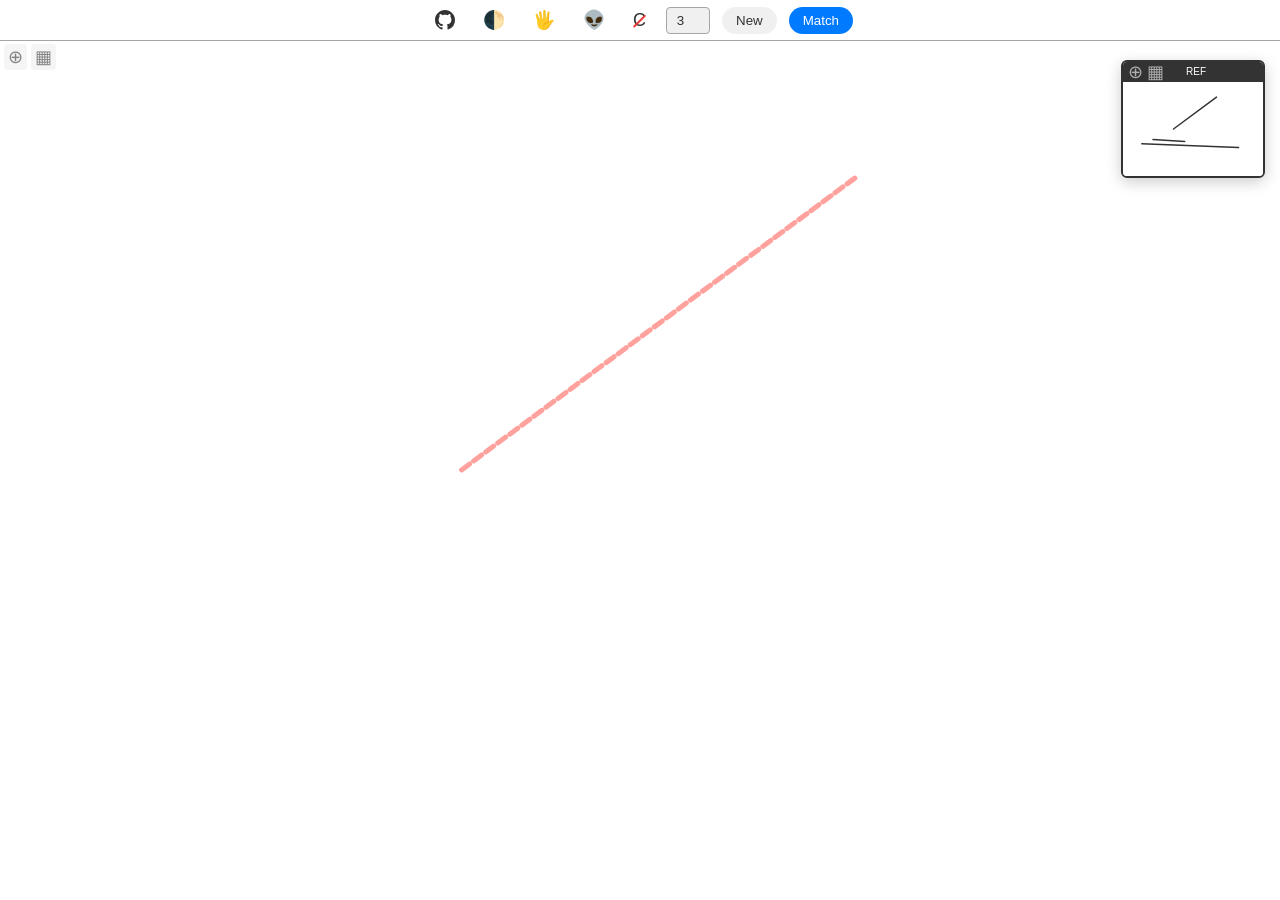
==== commit 441b493b: "chore: add hint lines" ====
--- a/index.html
+++ b/index.html
@@ -5,94 +5,29 @@
     <meta name="viewport" content="width=device-width, initial-scale=1.0, maximum-scale=1.0, user-scalable=no">
     <title>Pen Matcher</title>
     <link rel="manifest" href="manifest.json">
-    <meta name="description" content="Pen Matcher - Build the muscle memory to draw precise lines. Trace reference lines on the drawing canvas and match to see how close you were.">
+    <meta name="description"
+          content="Pen Matcher - Build the muscle memory to draw precise lines. Trace reference lines on the drawing canvas and match to see how close you were.">
     <meta name="theme-color" content="#007bff">
     <meta name="apple-mobile-web-app-capable" content="yes">
     <meta name="apple-mobile-web-app-status-bar-style" content="black-translucent">
     <link rel="icon" type="image/x-icon" href="favicon.ico">
-    <style>
-        :root {
-            --bg-color: #ffffff;
-            --toolbar-bg: #ffffff;
-            --toolbar-border: #a6a6a6;
-            --text-color: #333333;
-            --button-bg: #f0f0f0;
-            --ref-bg: #ffffff;
-            --ref-border: #333333;
-            --ink-color: #007bff;
-        }
-
-        [data-theme="dark"] {
-            --bg-color: #1a1a1a;
-            --toolbar-bg: #2d2d2d;
-            --toolbar-border: #444444;
-            --text-color: #eeeeee;
-            --button-bg: #444444;
-            --ref-bg: #2d2d2d;
-            --ref-border: #666666;
-            --ink-color: #4dabff;
-        }
-
-        body, html {
-            margin: 0; padding: 0; width: 100%; height: 100%;
-            overflow: hidden; background: var(--bg-color); touch-action: none;
-            font-family: -apple-system, sans-serif; transition: background 0.3s ease;
-        }
-
-        .toolbar {
-            position: fixed; top: 0; left: 0; width: 100%; height: 40px;
-            background: var(--toolbar-bg); border-bottom: 1px solid var(--toolbar-border);
-            display: flex; align-items: center; justify-content: center; gap: 4px;
-            z-index: 1000; color: var(--text-color);
-        }
-
-        @media screen and (min-width: 768px) {
-            .toolbar {
-                gap:12px;
-            }
-        }
-
-        #drawCanvas { position: absolute; top: 40px; left: 0; width: 100%; height: calc(100% - 40px); z-index: 1; }
-
-        #floatingRef {
-            position: absolute; top: 60px; right: 15px;
-            width: 140px; border: 2px solid var(--ref-border); background: var(--ref-bg);
-            z-index: 2000; border-radius: 6px; overflow: hidden;
-            box-shadow: 0 4px 15px rgba(0,0,0,0.2); cursor: move;
-        }
-        #refHeader { height: 20px; background: var(--ref-border); color: #fff; font-size: 10px; line-height: 20px; cursor: move; display: flex; align-items: center; justify-content: space-between; padding: 0 4px; }
-        #refHeader .title { flex: 1; text-align: center; }
-        .canvas-tools { display: flex; gap: 2px; }
-        .icon-btn { background: transparent; border: none; cursor: pointer; padding:0 1px; font-size: 18px; opacity: 0.6; color: inherit; }
-        .icon-btn.active { opacity: 1; }
-        .draw-tools { position: absolute; top: 44px; left: 4px; display: flex; gap: 4px; z-index: 100; }
-        .draw-tools .icon-btn { background: var(--button-bg); border-radius: 4px; padding: 2px 4px; color: var(--text-color); }
-        #refCanvas { display: block; width: 100%; background: var(--ref-bg); }
-
-        input[type="number"] { width: 32px; border: 1px solid var(--toolbar-border); background: var(--button-bg); color: var(--text-color); border-radius: 4px; padding: 5px; text-align: center; }
-        button { padding: 6px 14px; font-weight: bold; border-radius: 20px; border: none; cursor: pointer; background: var(--button-bg); color: var(--text-color); }
-        .btn-match { background: #007bff; color: white; }
-        .theme-toggle { font-size: 18px; padding: 4px 8px; background: transparent; position: relative; color: var(--text-color); }
-        a.theme-toggle, a.theme-toggle:visited, a.theme-toggle:active, a.theme-toggle:hover { color: var(--text-color); }
-        .theme-toggle.disabled::after {
-            content: ''; position: absolute; top: 50%; left: 20%; width: 60%; height: 2px;
-            background: #e53935; transform: rotate(-45deg); border-radius: 1px;
-        }
-        label { font-size: 12px; font-weight: bold; cursor: pointer; user-select: none; }
-    </style>
+    <link rel="stylesheet" href="style.css">
 </head>
 <body>
 
-<div class="toolbar">
-    <a href="https://github.com/mehran-prs/pen-matcher" target="_blank" class="theme-toggle" title="GitHub" style="text-decoration:none;display:flex;align-items:center;"><svg height="20" width="20" viewBox="0 0 16 16" fill="currentColor"><path d="M8 0C3.58 0 0 3.58 0 8c0 3.54 2.29 6.53 5.47 7.59.4.07.55-.17.55-.38 0-.19-.01-.82-.01-1.49-2.01.37-2.53-.49-2.69-.94-.09-.23-.48-.94-.82-1.13-.28-.15-.68-.52-.01-.53.63-.01 1.08.58 1.23.82.72 1.21 1.87.87 2.33.66.07-.52.28-.87.51-1.07-1.78-.2-3.64-.89-3.64-3.95 0-.87.31-1.59.82-2.15-.08-.2-.36-1.02.08-2.12 0 0 .67-.21 2.2.82.64-.18 1.32-.27 2-.27.68 0 1.36.09 2 .27 1.53-1.04 2.2-.82 2.2-.82.44 1.1.16 1.92.08 2.12.51.56.82 1.27.82 2.15 0 3.07-1.87 3.75-3.65 3.95.29.25.54.73.54 1.48 0 1.07-.01 1.93-.01 2.2 0 .21.15.46.55.38A8.013 8.013 0 0016 8c0-4.42-3.58-8-8-8z"/></svg></a>
+<div class="toolbar no-select">
+    <a href="https://github.com/mehran-prs/pen-matcher" target="_blank" class="theme-toggle" title="GitHub"
+       style="text-decoration:none;display:flex;align-items:center;">
+        <svg height="20" width="20" viewBox="0 0 16 16" fill="currentColor">
+            <path d="M8 0C3.58 0 0 3.58 0 8c0 3.54 2.29 6.53 5.47 7.59.4.07.55-.17.55-.38 0-.19-.01-.82-.01-1.49-2.01.37-2.53-.49-2.69-.94-.09-.23-.48-.94-.82-1.13-.28-.15-.68-.52-.01-.53.63-.01 1.08.58 1.23.82.72 1.21 1.87.87 2.33.66.07-.52.28-.87.51-1.07-1.78-.2-3.64-.89-3.64-3.95 0-.87.31-1.59.82-2.15-.08-.2-.36-1.02.08-2.12 0 0 .67-.21 2.2.82.64-.18 1.32-.27 2-.27.68 0 1.36.09 2 .27 1.53-1.04 2.2-.82 2.2-.82.44 1.1.16 1.92.08 2.12.51.56.82 1.27.82 2.15 0 3.07-1.87 3.75-3.65 3.95.29.25.54.73.54 1.48 0 1.07-.01 1.93-.01 2.2 0 .21.15.46.55.38A8.013 8.013 0 0016 8c0-4.42-3.58-8-8-8z"/>
+        </svg>
+    </a>
     <button class="theme-toggle" onclick="toggleTheme()" title="Toggle Theme">🌓</button>
     <button class="theme-toggle" id="touchToggle" onclick="toggleTouch()" title="Allow Touch Drawing">🖐️</button>
+    <button class="theme-toggle" id="hintLinesToggle" onclick="toggleHintLines()" title="Draw hint lines">👽</button>
+    <button class="theme-toggle" id="allowCurves" onclick="toggleCurves()" title="Allow curved lines">C</button>
     <div style="display:flex; align-items:center; gap:8px;">
         <input type="number" id="lineCount" min="1" max="10" onchange="saveConfigs()">
-        <div style="display:flex; align-items:center; gap:4px;">
-            <input type="checkbox" id="allowCurves" onchange="saveConfigs()">
-            <label for="allowCurves">Curves</label>
-        </div>
     </div>
     <button onclick="startNewGame()">New</button>
     <button class="btn-match" onclick="showMatch()">Match</button>
@@ -100,12 +35,12 @@
 
 <canvas id="drawCanvas"></canvas>
 
-<div class="draw-tools">
+<div class="draw-tools no-select">
     <button class="icon-btn" id="drawCrosshair" onclick="toggleDrawCrosshair()" title="Crosshair">⊕</button>
     <button class="icon-btn" id="drawGrid" onclick="toggleDrawGrid()" title="Grid">▦</button>
 </div>
 
-<div id="floatingRef">
+<div id="floatingRef" class="no-select">
     <div id="refHeader">
         <div class="canvas-tools">
             <button class="icon-btn" id="refCrosshair" onclick="toggleRefCrosshair()" title="Crosshair">⊕</button>
@@ -117,295 +52,10 @@
     <canvas id="refCanvas"></canvas>
 </div>
 
-<script>
-    const drawCanvas = document.getElementById('drawCanvas');
-    const refCanvas = document.getElementById('refCanvas');
-    const drawCtx = drawCanvas.getContext('2d');
-    const refCtx = refCanvas.getContext('2d');
-    const floatingRef = document.getElementById('floatingRef');
-    const countInput = document.getElementById('lineCount');
-    const curveCheckbox = document.getElementById('allowCurves');
-
-    let targetLines = [];
-    let isDrawing = false;
-    let points = [];
-    let allowTouch = true;
-    let refCrosshairEnabled = false;
-    let refGridEnabled = false;
-    let drawCrosshairEnabled = false;
-    let drawGridEnabled = false;
-
-    // --- Persistent Configurations ---
-    function loadConfigs() {
-        // Load Line Count (Default to 3)
-        const savedCount = localStorage.getItem('pm-line-count');
-        countInput.value = savedCount !== null ? savedCount : 3;
-
-        // Load Curves Preference (Default to false)
-        const savedCurves = localStorage.getItem('pm-allow-curves');
-        curveCheckbox.checked = savedCurves === 'true';
-    }
-
-    function saveConfigs() {
-        localStorage.setItem('pm-line-count', countInput.value);
-        localStorage.setItem('pm-allow-curves', curveCheckbox.checked);
-    }
-
-    // --- Theme Logic ---
-    function initTheme() {
-        const savedTheme = localStorage.getItem('user-theme');
-        if (savedTheme) {
-            document.documentElement.setAttribute('data-theme', savedTheme);
-        } else if (window.matchMedia && window.matchMedia('(prefers-color-scheme: dark)').matches) {
-            document.documentElement.setAttribute('data-theme', 'dark');
-        }
-    }
-
-    function toggleTheme() {
-        const current = document.documentElement.getAttribute('data-theme');
-        const target = current === 'dark' ? 'light' : 'dark';
-        document.documentElement.setAttribute('data-theme', target);
-        localStorage.setItem('user-theme', target);
-        startNewGame();
-    }
-
-    function toggleTouch() {
-        allowTouch = !allowTouch;
-        document.getElementById('touchToggle').classList.toggle('disabled', !allowTouch);
-    }
-
-    // --- Crosshair & Grid Toggles ---
-    function toggleRefCrosshair() {
-        refCrosshairEnabled = !refCrosshairEnabled;
-        document.getElementById('refCrosshair').classList.toggle('active', refCrosshairEnabled);
-        redrawRef();
-    }
-
-    function toggleRefGrid() {
-        refGridEnabled = !refGridEnabled;
-        document.getElementById('refGrid').classList.toggle('active', refGridEnabled);
-        redrawRef();
-    }
-
-    function toggleDrawCrosshair() {
-        drawCrosshairEnabled = !drawCrosshairEnabled;
-        document.getElementById('drawCrosshair').classList.toggle('active', drawCrosshairEnabled);
-        redrawDrawOverlays();
-    }
-
-    function toggleDrawGrid() {
-        drawGridEnabled = !drawGridEnabled;
-        document.getElementById('drawGrid').classList.toggle('active', drawGridEnabled);
-        redrawDrawOverlays();
-    }
-
-    function drawCrosshair(ctx, w, h, color) {
-        ctx.save();
-        ctx.strokeStyle = color;
-        ctx.lineWidth = 2;
-        ctx.setLineDash([3, 3]);
-        ctx.beginPath();
-        ctx.moveTo(w / 2, 0);
-        ctx.lineTo(w / 2, h);
-        ctx.moveTo(0, h / 2);
-        ctx.lineTo(w, h / 2);
-        ctx.stroke();
-        ctx.restore();
-    }
-
-    function drawGrid(ctx, w, h, color) {
-        ctx.save();
-        ctx.strokeStyle = color;
-        ctx.lineWidth = 1;
-        ctx.setLineDash([2, 2]);
-        const cols = 4, rows = 4;
-        for (let i = 1; i < cols; i++) {
-            const x = (w / cols) * i;
-            ctx.beginPath();
-            ctx.moveTo(x, 0);
-            ctx.lineTo(x, h);
-            ctx.stroke();
-        }
-        for (let i = 1; i < rows; i++) {
-            const y = (h / rows) * i;
-            ctx.beginPath();
-            ctx.moveTo(0, y);
-            ctx.lineTo(w, y);
-            ctx.stroke();
-        }
-        ctx.restore();
-    }
-
-    // --- Drawing Logic ---
-    function syncLayout() {
-        const temp = drawCtx.getImageData(0, 0, drawCanvas.width, drawCanvas.height);
-        const toolbarHeight = 40;
-        const drawableHeight = window.innerHeight - toolbarHeight;
-        drawCanvas.width = window.innerWidth;
-        drawCanvas.height = drawableHeight;
-        drawCtx.putImageData(temp, 0, 0);
-        refCanvas.width = 140;
-        refCanvas.height = 140 * (drawableHeight / window.innerWidth);
-    }
-
-    window.addEventListener('resize', () => { syncLayout(); redrawRef(); redrawDrawOverlays(); });
-
-    function canDraw(e) { return e.pointerType === 'pen' || (allowTouch && e.pointerType === 'touch'); }
-
-    function getCanvasY(clientY) { return clientY - 40; }
-
-    drawCanvas.onpointerdown = (e) => {
-        if (!canDraw(e)) return;
-        isDrawing = true;
-        points = [{ x: e.clientX, y: getCanvasY(e.clientY) }];
-        drawCtx.strokeStyle = getComputedStyle(document.documentElement).getPropertyValue('--ink-color').trim();
-        drawCtx.lineWidth = 3;
-        drawCtx.lineCap = 'round';
-        drawCtx.lineJoin = 'round';
-        drawCanvas.setPointerCapture(e.pointerId);
-    };
-
-    drawCanvas.onpointermove = (e) => {
-        if (!isDrawing || !canDraw(e)) return;
-        const newPoint = { x: e.clientX, y: getCanvasY(e.clientY) };
-        points.push(newPoint);
-        
-        if (points.length === 2) {
-            // First segment: draw a simple line
-            drawCtx.beginPath();
-            drawCtx.moveTo(points[0].x, points[0].y);
-            drawCtx.lineTo(points[1].x, points[1].y);
-            drawCtx.stroke();
-        } else if (points.length > 2) {
-            // Use quadratic curve through midpoints for smooth lines
-            const p0 = points[points.length - 3];
-            const p1 = points[points.length - 2];
-            const p2 = points[points.length - 1];
-            
-            const mid1 = { x: (p0.x + p1.x) / 2, y: (p0.y + p1.y) / 2 };
-            const mid2 = { x: (p1.x + p2.x) / 2, y: (p1.y + p2.y) / 2 };
-            
-            drawCtx.beginPath();
-            drawCtx.moveTo(mid1.x, mid1.y);
-            drawCtx.quadraticCurveTo(p1.x, p1.y, mid2.x, mid2.y);
-            drawCtx.stroke();
-        }
-    };
-
-    drawCanvas.onpointerup = () => { isDrawing = false; points = []; };
-
-    // --- Game Core ---
-    function renderLine(ctx, p, color, width, dash = []) {
-        ctx.beginPath();
-        ctx.setLineDash(dash);
-        ctx.strokeStyle = color;
-        ctx.lineWidth = width;
-        ctx.lineCap = 'round';
-        ctx.moveTo(p.x1, p.y1);
-        if (p.type === 'curve') ctx.quadraticCurveTo(p.cx, p.cy, p.x2, p.y2);
-        else ctx.lineTo(p.x2, p.y2);
-        ctx.stroke();
-        ctx.setLineDash([]);
-    }
-
-    function redrawRef() {
-        refCtx.clearRect(0, 0, refCanvas.width, refCanvas.height);
-        const theme = document.documentElement.getAttribute('data-theme');
-        const refInk = theme === 'dark' ? '#eeeeee' : '#333333';
-        const overlayColor = theme === 'dark' ? 'rgba(255,255,255,0.6)' : 'rgba(0,0,0,0.4)';
-        targetLines.forEach(p => renderLine(refCtx, p, refInk, 1.5));
-        if (refGridEnabled) drawGrid(refCtx, refCanvas.width, refCanvas.height, overlayColor);
-        if (refCrosshairEnabled) drawCrosshair(refCtx, refCanvas.width, refCanvas.height, overlayColor);
-    }
-
-    function redrawDrawOverlays() {
-        const overlay = document.getElementById('drawOverlay');
-        if (overlay) overlay.remove();
-        if (!drawCrosshairEnabled && !drawGridEnabled) return;
-
-        const canvas = document.createElement('canvas');
-        canvas.id = 'drawOverlay';
-        canvas.style.cssText = 'position:absolute;top:40px;left:0;width:100%;height:calc(100% - 40px);pointer-events:none;z-index:50;';
-        canvas.width = drawCanvas.width;
-        canvas.height = drawCanvas.height;
-        document.body.appendChild(canvas);
-
-        const ctx = canvas.getContext('2d');
-        const theme = document.documentElement.getAttribute('data-theme');
-        const overlayColor = theme === 'dark' ? 'rgba(255,255,255,0.5)' : 'rgba(0,0,0,0.3)';
-        if (drawGridEnabled) drawGrid(ctx, canvas.width, canvas.height, overlayColor);
-        if (drawCrosshairEnabled) drawCrosshair(ctx, canvas.width, canvas.height, overlayColor);
-    }
-
-    function startNewGame() {
-        targetLines = [];
-        drawCtx.clearRect(0, 0, drawCanvas.width, drawCanvas.height);
-        syncLayout();
-
-        const n = countInput.value;
-        const allowCurves = curveCheckbox.checked;
-
-        for (let i = 0; i < n; i++) {
-            const isCurve = allowCurves && Math.random() > 0.5;
-            const p = {
-                type: isCurve ? 'curve' : 'line',
-                x1: Math.random() * (refCanvas.width - 20) + 10,
-                y1: Math.random() * (refCanvas.height - 20) + 10,
-                x2: Math.random() * (refCanvas.width - 20) + 10,
-                y2: Math.random() * (refCanvas.height - 20) + 10,
-                cx: Math.random() * refCanvas.width,
-                cy: Math.random() * refCanvas.height
-            };
-            targetLines.push(p);
-        }
-        redrawRef();
-        redrawDrawOverlays();
-    }
-
-    function showMatch() {
-        const ratio = drawCanvas.width / refCanvas.width;
-        targetLines.forEach(t => {
-            const scaled = {
-                type: t.type,
-                x1: t.x1 * ratio, y1: t.y1 * ratio,
-                x2: t.x2 * ratio, y2: t.y2 * ratio,
-                cx: t.cx * ratio, cy: t.cy * ratio
-            };
-            renderLine(drawCtx, scaled, 'rgba(255, 69, 58, 0.5)', 5, [10, 5]);
-        });
-    }
-
-    // Draggable Ref Window (can drag from header or body)
-    let isDrag = false, offset = {x:0, y:0};
-    floatingRef.onpointerdown = (e) => {
-        if (e.target.classList.contains('icon-btn')) return;
-        isDrag = true; offset.x = e.clientX - floatingRef.offsetLeft;
-        offset.y = e.clientY - floatingRef.offsetTop;
-        floatingRef.setPointerCapture(e.pointerId); e.stopPropagation();
-    };
-    floatingRef.onpointermove = (e) => {
-        if (isDrag) {
-            floatingRef.style.left = (e.clientX - offset.x) + 'px';
-            floatingRef.style.top = (e.clientY - offset.y) + 'px';
-            floatingRef.style.right = 'auto';
-        }
-    };
-    floatingRef.onpointerup = () => isDrag = false;
-
-    // --- Initialization ---
-    initTheme();
-    loadConfigs();
-    syncLayout();
-    startNewGame();
-    document.getElementById('touchToggle').classList.toggle('disabled', !allowTouch);
-
-    // Register Service Worker
-    if ('serviceWorker' in navigator) {
-        navigator.serviceWorker.register('./sw.js').then(() => console.log("PWA Active"));
-    }
-</script>
+<script src="app.js"></script>
 <!-- Cloudflare Web Analytics -->
-<script defer src='https://static.cloudflareinsights.com/beacon.min.js' data-cf-beacon='{"token": "6c0b614efe634a889194f5e72a39f965"}'></script>
+<script defer src='https://static.cloudflareinsights.com/beacon.min.js'
+        data-cf-beacon='{"token": "6c0b614efe634a889194f5e72a39f965"}'></script>
 <!-- End Cloudflare Web Analytics -->
 </body>
 </html>
--- a/style.css
+++ b/style.css
@@ -0,0 +1,196 @@
+:root {
+    --bg-color: #ffffff;
+    --toolbar-bg: #ffffff;
+    --toolbar-border: #a6a6a6;
+    --text-color: #333333;
+    --button-bg: #f0f0f0;
+    --ref-bg: #ffffff;
+    --ref-border: #333333;
+    --ink-color: #007bff;
+}
+
+[data-theme="dark"] {
+    --bg-color: #1a1a1a;
+    --toolbar-bg: #2d2d2d;
+    --toolbar-border: #444444;
+    --text-color: #eeeeee;
+    --button-bg: #444444;
+    --ref-bg: #2d2d2d;
+    --ref-border: #666666;
+    --ink-color: #4dabff;
+}
+
+body, html {
+    margin: 0;
+    padding: 0;
+    width: 100%;
+    height: 100%;
+    overflow: hidden;
+    background: var(--bg-color);
+    touch-action: none;
+    font-family: -apple-system, sans-serif;
+    transition: background 0.3s ease;
+}
+
+.toolbar {
+    position: fixed;
+    top: 0;
+    left: 0;
+    width: 100%;
+    height: 40px;
+    background: var(--toolbar-bg);
+    border-bottom: 1px solid var(--toolbar-border);
+    display: flex;
+    align-items: center;
+    justify-content: center;
+    gap: 4px;
+    z-index: 1000;
+    color: var(--text-color);
+}
+
+@media screen and (min-width: 768px) {
+    .toolbar {
+        gap: 12px;
+    }
+}
+
+#drawCanvas {
+    position: absolute;
+    top: 40px;
+    left: 0;
+    width: 100%;
+    height: calc(100% - 40px);
+    z-index: 1;
+}
+
+#floatingRef {
+    position: absolute;
+    top: 60px;
+    right: 15px;
+    width: 140px;
+    border: 2px solid var(--ref-border);
+    background: var(--ref-bg);
+    z-index: 2000;
+    border-radius: 6px;
+    overflow: hidden;
+    box-shadow: 0 4px 15px rgba(0, 0, 0, 0.2);
+    cursor: move;
+}
+
+#refHeader {
+    height: 20px;
+    background: var(--ref-border);
+    color: #fff;
+    font-size: 10px;
+    line-height: 20px;
+    cursor: move;
+    display: flex;
+    align-items: center;
+    justify-content: space-between;
+    padding: 0 4px;
+}
+
+#refHeader .title {
+    flex: 1;
+    text-align: center;
+}
+
+.canvas-tools {
+    display: flex;
+    gap: 2px;
+}
+
+.icon-btn {
+    background: transparent;
+    border: none;
+    cursor: pointer;
+    padding: 0 1px;
+    font-size: 18px;
+    opacity: 0.6;
+    color: inherit;
+}
+
+.icon-btn.active {
+    opacity: 1;
+}
+
+.draw-tools {
+    position: absolute;
+    top: 44px;
+    left: 4px;
+    display: flex;
+    gap: 4px;
+    z-index: 100;
+}
+
+.draw-tools .icon-btn {
+    background: var(--button-bg);
+    border-radius: 4px;
+    padding: 2px 4px;
+    color: var(--text-color);
+}
+
+#refCanvas {
+    display: block;
+    width: 100%;
+    background: var(--ref-bg);
+}
+
+input[type="number"] {
+    width: 32px;
+    border: 1px solid var(--toolbar-border);
+    background: var(--button-bg);
+    color: var(--text-color);
+    border-radius: 4px;
+    padding: 5px;
+    text-align: center;
+}
+
+button {
+    padding: 6px 14px;
+    border-radius: 20px;
+    border: none;
+    cursor: pointer;
+    background: var(--button-bg);
+    color: var(--text-color);
+}
+
+.btn-match {
+    background: #007bff;
+    color: white;
+}
+
+.theme-toggle {
+    font-size: 18px;
+    padding: 4px 8px;
+    background: transparent;
+    position: relative;
+    color: var(--text-color);
+}
+
+a.theme-toggle, a.theme-toggle:visited, a.theme-toggle:active, a.theme-toggle:hover {
+    color: var(--text-color);
+}
+
+.theme-toggle.disabled::after {
+    content: '';
+    position: absolute;
+    top: 50%;
+    left: 20%;
+    width: 60%;
+    height: 2px;
+    background: #e53935;
+    transform: rotate(-45deg);
+    border-radius: 1px;
+}
+
+label {
+    font-size: 12px;
+    font-weight: bold;
+    cursor: pointer;
+    user-select: none;
+}
+
+.no-select {
+    user-select: none;
+}
